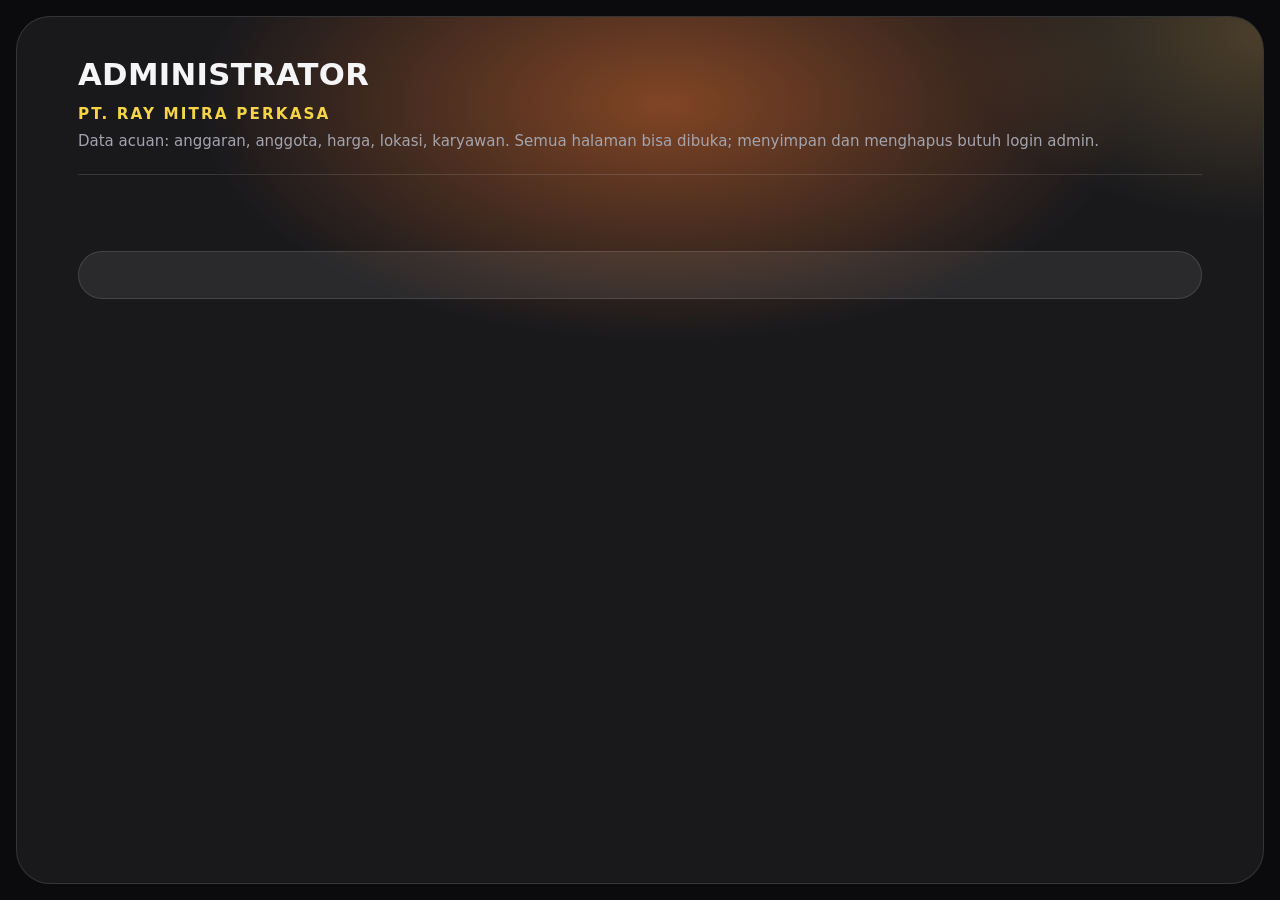
==== docs/administrator/index.html @ 04cb98fe "Administrator: tab SKU toko, pemetaan seragam ke SKU toko Mas Wahyu (v1.335) Co-Authored-By: Claude " ====
<!doctype html>
<html lang="id">
<head>
<meta charset="utf-8">
<meta name="viewport" content="width=device-width, initial-scale=1">
<meta name="color-scheme" content="light">
<title>Administrator - Sistem Administrasi Pengadaan</title>
<link rel="preconnect" href="https://fonts.googleapis.com">
<link rel="stylesheet" href="https://fonts.googleapis.com/css2?family=IBM+Plex+Sans:wght@400;500;600;700&display=swap">
<style>
  :root {
    --bg:#0b0b0d; --shell:#19191c; --panel:rgba(255,255,255,.075); --panel2:rgba(255,255,255,.12); --stroke:rgba(255,255,255,.12);
    --text:#f5f5f7; --muted:#a4a4ae; --accent:#f5d547; --ok:#b9f36f; --warn:#fbbf24; --bad:#ff8a80;
    --head:"Syne", "Segoe UI", system-ui, sans-serif;
  }
  * { box-sizing:border-box; }
  html { color-scheme:dark; }
  body { margin:0; background:var(--bg); color:var(--text); font:15px/1.5 system-ui, -apple-system, "Segoe UI", sans-serif; }
  h1, h2, h3 { font-family:var(--head); margin:0; letter-spacing:-.01em; }
  button, input, select { font:inherit; color:inherit; }
  .shell { position:relative; margin:16px; min-height:calc(100vh - 32px); background:var(--shell); border:1px solid var(--stroke); border-radius:34px; overflow:clip; }
  .shell::before { content:""; position:absolute; inset:0; pointer-events:none;
    background:radial-gradient(52% 38% at 52% 10%, rgba(255,122,47,.45), transparent 72%), radial-gradient(34% 30% at 100% 2%, rgba(255,196,96,.22), transparent 72%); }
  main { position:relative; z-index:1; max-width:1180px; margin:0 auto; padding:34px 28px 56px; }
  .kop h1 { font-size:clamp(1.3rem, 2.4vw, 2rem); letter-spacing:.01em; }
  .kop .perusahaan { font-family:var(--head); font-weight:700; font-size:.95rem; letter-spacing:.14em; color:var(--accent); margin:6px 0 4px; }
  .kop .sub { color:var(--muted); }
  /* sidebar menu: satu kelompok per bidang (Seragam, Peralatan, Chemical, Organisasi, Sistem) */
  .bagian { display:flex; gap:26px; overflow-x:auto; scrollbar-width:none; border-bottom:1px solid var(--stroke); margin:22px 0 12px; }
  .bagian button { flex:none; padding:10px 2px; margin-bottom:-1px; border:0; border-bottom:2px solid transparent; background:none; cursor:pointer; color:var(--muted); font-size:.92rem; font-weight:500; white-space:nowrap; }
  .bagian button:hover { color:var(--text); } .bagian button.on { color:#fff; font-weight:700; border-bottom-color:var(--accent); }
  .dalam .bagian { display:none; } .dalam .chips { margin-top:22px; }
  .bagian .tag { font-size:.64rem; font-weight:600; padding:1px 7px; border-radius:99px; background:rgba(255,255,255,.1); margin-left:6px; vertical-align:middle; }
  .chips { display:flex; gap:8px; flex-wrap:wrap; margin:0 0 14px; min-height:36px; align-items:center; }
  .chip { border:1px solid var(--stroke); background:rgba(255,255,255,.05); border-radius:99px; padding:7px 16px; cursor:pointer; font-size:.86rem; color:var(--muted); font-weight:600; }
  .chip:hover { background:var(--panel2); color:var(--text); } .chip.on { background:var(--panel2); color:var(--text); border-color:rgba(255,255,255,.35); }
  .chip .kunci { font-size:.7rem; opacity:.7; margin-left:4px; }
  .chips .segera { color:var(--muted); font-size:.86rem; }
  .kpis { display:grid; grid-template-columns:repeat(auto-fit, minmax(170px, 1fr)); gap:12px; margin:0 0 14px; }
  .kpi { background:var(--panel); border:1px solid var(--stroke); border-radius:20px; padding:14px 16px; }
  .kpi .l { color:var(--muted); font-size:.78rem; } .kpi .v { font-family:var(--head); font-size:1.3rem; margin-top:2px; }
  .card { background:var(--panel); border:1px solid var(--stroke); border-radius:24px; padding:18px 18px 14px; }
  .ket { color:var(--muted); font-size:.88rem; margin:0 0 14px; }
  .bar { display:flex; gap:10px; flex-wrap:wrap; align-items:center; margin-bottom:12px; }
  .bar input[type=search], .bar select { background:rgba(255,255,255,.06); border:1px solid var(--stroke); border-radius:14px; padding:9px 13px; min-width:0; }
  .bar input[type=search] { flex:1 1 220px; max-width:360px; }
  .bar select option { background:#202024; }
  .btn { border:1px solid var(--stroke); background:rgba(255,255,255,.07); border-radius:99px; padding:7px 15px; cursor:pointer; font-weight:600; font-size:.84rem; }
  .btn:hover { background:var(--panel2); } .btn:disabled { opacity:.55; cursor:wait; }
  .btn.cta { background:var(--accent); color:#0b0b0d; border-color:transparent; } .btn.cta:hover { filter:brightness(1.08); }
  .btn.bahaya { color:var(--bad); border-color:rgba(255,138,128,.4); }
  /* area tabel setinggi layar: batang gulir (mendatar dan tegak) selalu terlihat, judul kolom tetap di atas */
  .wrap { overflow:auto; max-height:max(360px, calc(100vh - 150px)); border-radius:14px; }
  table { width:100%; border-collapse:collapse; font-size:.84rem; }
  th { text-align:left; vertical-align:middle; color:#cfcfd6; font-weight:700; font-size:.78rem; letter-spacing:.02em; padding:11px 7px; border-bottom:0; position:sticky; top:0; background:#26262b; z-index:1; white-space:nowrap; }
  th:first-child, td:first-child { padding-left:12px; } th:last-child, td:last-child { padding-right:12px; }
  td { padding:8px 7px; border-bottom:1px solid rgba(255,255,255,.06); vertical-align:top; }
  tr:hover td { background:rgba(255,255,255,.03); }
  th.r, td.r { text-align:right; font-variant-numeric:tabular-nums; }
  td .sub { color:var(--muted); font-size:.76rem; }
  td.aksi { text-align:right; width:1%; white-space:nowrap; } td.aksi .btn { padding:4px 11px; font-size:.78rem; margin:0 0 0 4px; }
  tr.mati td { opacity:.5; }
  .badge { display:inline-block; padding:2px 10px; border-radius:99px; font-size:.72rem; font-weight:600; background:rgba(255,255,255,.1); color:var(--muted); }
  .badge.ok { background:rgba(185,243,111,.14); color:var(--ok); } .badge.warn { background:rgba(251,191,36,.16); color:var(--warn); } .badge.bad { background:rgba(255,138,128,.16); color:var(--bad); }
  .form { background:rgba(0,0,0,.25); border:1px solid var(--stroke); border-radius:20px; padding:16px; margin-bottom:14px; }
  .form h3 { font-size:1.05rem; margin-bottom:12px; }
  .fg { display:grid; grid-template-columns:repeat(auto-fill, minmax(210px, 1fr)); gap:12px 14px; }
  .fg label { font-size:.78rem; color:var(--muted); display:block; }
  .fg input:not([type=checkbox]), .fg select { display:block; width:100%; margin-top:4px; background:rgba(255,255,255,.07); border:1px solid var(--stroke); border-radius:12px; padding:9px 11px; }
  .fg input[readonly] { opacity:.6; } .fg select option { background:#202024; }
  .fg .cek { display:flex; align-items:center; gap:8px; padding-top:22px; color:var(--text); } .fg .cek input { width:auto; margin:0; }
  .fg .hint { color:var(--muted); font-size:.72rem; margin-top:3px; }
  .fa { display:flex; gap:10px; align-items:center; flex-wrap:wrap; margin-top:14px; }
  .pesan { font-size:.86rem; margin:8px 0; min-height:1.2em; } .pesan.ok { color:var(--ok); } .pesan.bad { color:var(--bad); }
  .bingkai { width:100%; height:80vh; min-height:520px; border:0; border-radius:14px; background:transparent; }
  .massal { display:flex; gap:10px; flex-wrap:wrap; align-items:center; background:rgba(245,213,71,.08); border:1px solid rgba(245,213,71,.3); border-radius:16px; padding:10px 14px; margin-bottom:12px; }
  .massal select { background:rgba(255,255,255,.07); border:1px solid var(--stroke); border-radius:12px; padding:7px 11px; min-width:0; } .massal select option { background:#202024; }
  .kosong { color:var(--muted); padding:26px 10px; text-align:center; }
  .kunci-info { text-align:center; padding:34px 16px; } .kunci-info p { color:var(--muted); max-width:460px; margin:6px auto 16px; }
  .log td.diff { max-width:520px; overflow-wrap:anywhere; font-size:.8rem; color:var(--muted); }
  @media (max-width:640px) { .shell { margin:0; border-radius:0; border:0; } main { padding:22px 14px 40px; } .card { padding:14px 12px; } }
</style>
<link rel="stylesheet" href="../aset/tema.css?v=1.291">
<link rel="stylesheet" href="../aset/hp.css?v=1.328">
<script src="../aset/hp.js?v=1.328" defer></script>
</head>
<body>
<div class="shell"><main>
  <header class="kop">
    <h1>ADMINISTRATOR</h1>
    <div class="perusahaan">PT. RAY MITRA PERKASA</div>
    <div class="sub">Data acuan: anggaran, anggota, harga, lokasi, karyawan. Semua halaman bisa dibuka; menyimpan dan menghapus butuh login admin.</div>
  </header>
  <nav class="bagian" id="bagian" aria-label="Bidang"></nav>
  <div class="chips" id="tabs"></div>
  <div class="kpis" id="kpis"></div>
  <div class="card">
    <p class="ket" id="ket"></p>
    <div id="isi"></div>
  </div>
</main></div>
<script src="../aset/nama-bagian.js"></script>
<script src="../aset/auth.js"></script>
<script src="../aset/filter.js"></script>
<script>
  const SUPABASE_URL = 'https://vqcusagijiavaoljfrib.supabase.co';
  const SUPABASE_ANON_KEY = 'eyJhbGciOiJIUzI1NiIsInR5cCI6IkpXVCJ9.eyJpc3MiOiJzdXBhYmFzZSIsInJlZiI6InZxY3VzYWdpamlhdmFvbGpmcmliIiwicm9sZSI6ImFub24iLCJpYXQiOjE3OTI0OTIzOTksImV4cCI6MjEwODA2ODM5OX0.VeslVR4UHv26LCMbkO7KP0k96r8lg7-NNLjY30iMyFk';
  const H = { apikey: SUPABASE_ANON_KEY, Authorization: `Bearer ${SUPABASE_ANON_KEY}` };
  const $ = id => document.getElementById(id);
  const esc = s => String(s ?? '').replace(/[&<>"']/g, c => ({ '&': '&amp;', '<': '&lt;', '>': '&gt;', '"': '&quot;', "'": '&#39;' }[c]));
  const num = n => (Number(n) || 0).toLocaleString('id-ID');
  const rp = n => 'Rp' + Math.round(Number(n) || 0).toLocaleString('id-ID');
  const rpR = n => { const v = Math.abs(Number(n) || 0); return v >= 1e9 ? 'Rp' + (v / 1e9).toFixed(2).replace('.', ',') + ' M' : v >= 1e6 ? 'Rp' + (v / 1e6).toFixed(1).replace('.', ',') + ' jt' : rp(v); };
  const waktu = d => d ? new Date(d).toLocaleString('id-ID', { day: 'numeric', month: 'short', year: 'numeric', hour: '2-digit', minute: '2-digit' }) : '';
  const uniq = (a, f) => [...new Set(a.map(f).filter(x => x != null && x !== ''))].sort((x, y) => String(x).localeCompare(String(y), 'id', { numeric: true }));

  async function rpc(fn, body) {
    const r = await fetch(`${SUPABASE_URL}/rest/v1/rpc/${fn}`, { method: 'POST', headers: { ...H, 'Content-Type': 'application/json' }, body: JSON.stringify(body || {}) });
    const j = await r.json().catch(() => ({}));
    if (!r.ok) { const e = new Error(j.message || 'HTTP ' + r.status); e.login = /login admin diperlukan/.test(j.message || ''); throw e; }
    return j;
  }
  // menulis/membaca data tertutup: belum login -> tampilkan layar masuk dulu (server tetap memeriksa admin)
  async function tulis(fn, body) { await Masuk.wajib(); return rpc(fn, { kode: 'sesi', ...body }); }

  const GALAT_LOGIN = 'Sesi login berakhir atau akun tidak punya akses admin. Masuk lagi.';
  const TBL = { acuan_rekap: 'Anggaran seragam', harga_seragam: 'Harga seragam', sku_toko: 'SKU toko',peralatan_lokasi: 'Lokasi peralatan', peralatan_item: 'Peralatan', ukuran_pekerja: 'Karyawan', cabang: 'Cabang', pic_lapangan: 'PIC lapangan', lokasi_penugasan: 'Penugasan lokasi' };
  const intOrNull = v => v === '' || v == null ? null : Math.round(Number(v));
  const numOrNull = v => v === '' || v == null ? null : Number(v);

  // ---------------- definisi tab ----------------
  // muat: ambil data; kolom: [judul, fungsi sel, 'r' bila rata kanan]; form(r): daftar isian (r kosong = tambah); simpan/hapus: panggil server
  let ACUAN = [], CAB = [], PICS = [], HARGA_ADM = [];
  const opsiCab = (aktifSaja = true) => CAB.filter(c => !aktifSaja || c.aktif).map(c => [c.id, c.nama]);
  const opsiPic = cab => PICS.filter(p => p.aktif && String(p.cabang_id) === String(cab)).map(p => [p.id, p.nama]);
  const TABS = {
    acuan: {
      grup: 'Seragam', nama: 'Anggaran & anggota', ket: 'RAB seragam, jumlah anggota, bagian kerja, dan masa kontrak per lokasi (dipakai di halaman Seragam). Nama lokasi harus sama dengan pilihan lokasi di Google Form supaya pengisian ukuran terhitung.',
      muat: () => rpc('admin_daftar_acuan'), cari: r => [r.client, r.lokasi_form, r.bagian_kerja].join(' '), id: r => r.id, lokasiDari: r => r.lokasi_form,
      kolom: [['Client / lokasi', r => `<b>${esc(r.client)}</b>${r.client !== r.lokasi_form ? `<div class="sub">${esc(r.lokasi_form)}</div>` : ''}`], ['Bagian kerja', r => esc(r.bagian_kerja)], ['Anggota', r => num(r.jumlah_anggota), 'r'],
        ['Anggaran', r => rp(r.anggaran), 'r'], ['Kontrak', r => r.masa_kontrak + ' bln', 'r'], ['Per orang/bln', r => rp(r.anggaran_per_orang), 'r'], ['Karyawan', r => num(r.karyawan), 'r'], ['Permintaan', r => num(r.riwayat), 'r']],
      kpi: d => [['Baris anggaran', num(d.length)], ['Lokasi', num(uniq(d, r => r.lokasi_form).length)], ['Total anggota', num(d.reduce((a, r) => a + r.jumlah_anggota, 0))], ['Total anggaran', rpR(d.reduce((a, r) => a + Number(r.anggaran), 0))]],
      form: r => [
        { k: 'client', l: 'Client', v: r?.client, hint: 'Kosong = sama dengan lokasi' },
        { k: 'lokasi', l: 'Lokasi (sama dengan Google Form)', v: r?.lokasi_form, ro: !!r, req: !r },
        { k: 'bagian', l: 'Bagian kerja', v: r?.bagian_kerja, ro: !!r, req: !r, list: uniq(ACUAN, x => x.bagian_kerja) },
        { k: 'anggota', l: 'Jumlah anggota', t: 'number', v: r?.jumlah_anggota, req: true, min: 0 },
        { k: 'anggaran', l: 'Anggaran total (Rp)', t: 'number', v: r?.anggaran, req: true, min: 0 },
        { k: 'masa', l: 'Masa kontrak (bulan)', t: 'number', v: r?.masa_kontrak ?? 12, req: true, min: 1 },
        { k: 'per', l: 'Anggaran per orang/bulan', t: 'number', v: r ? Number(r.anggaran_per_orang) : '', hint: 'Kosong = dihitung otomatis' }],
      simpan: (v, r) => tulis('admin_simpan_acuan', { p_id: r?.id ?? null, p_client: v.client, p_lokasi: v.lokasi, p_bagian: v.bagian, p_anggota: intOrNull(v.anggota), p_anggaran: intOrNull(v.anggaran), p_masa: intOrNull(v.masa), p_per_orang: numOrNull(v.per) }),
      hapus: r => tulis('admin_hapus_acuan', { p_id: r.id }), namaBaris: r => `${r.client} - ${r.bagian_kerja}`
    },
    laporan: {
      grup: 'Seragam', nama: 'Laporan harian', frame: '../seragam/#laporan',
      ket: 'Laporan harian kegiatan, kendala, dan rencana, lengkap dengan rekap aktivitas hari itu. Menyimpan catatan butuh login admin.'
    },
    harga: {
      grup: 'Seragam', nama: 'Jenis & harga seragam', ket: 'Daftar seragam dan harga beli/jual. Harga yang diubah berlaku untuk permintaan baru; permintaan lama tetap memakai harga saat dibuat.',
      muat: () => rpc('admin_daftar_harga_seragam'), cari: r => [r.kategori, r.nama].join(' '), id: r => r.no,
      kolom: [['No', r => r.no, 'r'], ['Kategori', r => esc(r.kategori)], ['Nama', r => `<b>${esc(r.nama)}</b>`], ['Terdiri dari', r => esc(({ 'baju+celana': 'Baju + celana', baju: 'Baju', celana: 'Celana', sepatu: 'Sepatu', aksesoris: 'Aksesoris' })[r.komponen] || r.komponen)], ['Harga beli', r => rp(r.harga_beli), 'r'], ['Harga jual', r => rp(r.harga_jual), 'r'], ['Selisih', r => rp(r.harga_jual - r.harga_beli), 'r'], ['Dipakai', r => num(r.dipakai), 'r']],
      kpi: d => [['Jenis seragam', num(d.length)], ['Kategori', num(uniq(d, r => r.kategori).length)], ['Rata-rata selisih', rp(d.length ? d.reduce((a, r) => a + (r.harga_jual - r.harga_beli), 0) / d.length : 0)]],
      form: r => [
        { k: 'kategori', l: 'Kategori', v: r?.kategori, req: true, list: uniq(DATA.harga || [], x => x.kategori) },
        { k: 'nama', l: 'Nama seragam', v: r?.nama, req: true },
        { k: 'komponen', l: 'Terdiri dari', v: r?.komponen || 'baju+celana', req: true, sel: [['baju+celana', 'Baju + celana (setelan)'], ['baju', 'Baju saja'], ['celana', 'Celana saja'], ['sepatu', 'Sepatu'], ['aksesoris', 'Aksesoris']], hint: 'Menentukan ukuran yang diminta dan cara barang dipecah di rekap, PO, dan kekurangan vendor' },
        { k: 'beli', l: 'Harga beli (Rp)', t: 'number', v: r?.harga_beli, req: true, min: 0 },
        { k: 'jual', l: 'Harga jual (Rp)', t: 'number', v: r?.harga_jual, req: true, min: 0 }],
      simpan: (v, r) => tulis('admin_simpan_harga_seragam', { p_no: r?.no ?? null, p_kategori: v.kategori, p_nama: v.nama, p_beli: intOrNull(v.beli), p_jual: intOrNull(v.jual), p_komponen: v.komponen }),
      hapus: r => tulis('admin_hapus_harga_seragam', { p_no: r.no }), namaBaris: r => r.nama
    },
    skutoko: {
      grup: 'Seragam', nama: 'SKU toko', login: true,
      ket: 'Pasangkan tiap seragam dengan kode SKU di toko Mas Wahyu. Kiriman barang datang dan tagihan ke toko memakai SKU ini, bukan nama barang. Satu baris "semua ukuran" sudah cukup; tambah baris khusus hanya bila stok toko dicatat per ukuran (mis. baju XL). Seragam yang belum dipetakan tidak ikut terkirim.',
      pra: async () => { HARGA_ADM = await rpc('admin_daftar_harga_seragam'); },
      muat: () => rpc('admin_daftar_sku_toko', { kode: 'sesi' }), cari: r => [r.kategori, r.nama, r.sku, r.ukuran].join(' '), id: r => r.id ?? 'n' + r.item_no,
      statusOpsi: [['semua', 'Semua baris'], ['sudah', 'Sudah dipetakan', r => r.sku], ['belum', 'Belum dipetakan', r => !r.sku], ['khusus', 'Khusus ukuran', r => r.sku && r.jenis_ukuran !== '*']],
      kolom: [['Seragam', r => `<b>${esc(r.nama)}</b><div class="sub">${esc(r.kategori)}</div>`],
        ['Berlaku untuk', r => r.jenis_ukuran === '*' ? 'Semua ukuran' : ({ baju: 'Baju', celana: 'Celana', sepatu: 'Sepatu', '-': 'Tanpa ukuran' })[r.jenis_ukuran] + (r.ukuran === '*' ? ', semua ukuran' : ' ' + esc(r.ukuran))],
        ['SKU toko', r => r.sku ? `<b>${esc(r.sku)}</b>` : '<span class="badge warn">belum dipetakan</span>']],
      kpi: d => [['Seragam', num(uniq(d, r => r.item_no).length)], ['Sudah dipetakan', num(uniq(d.filter(r => r.sku), r => r.item_no).length)], ['Belum dipetakan', num(d.filter(r => !r.sku).length)], ['Baris khusus ukuran', num(d.filter(r => r.sku && r.jenis_ukuran !== '*').length)]],
      labelUbah: r => r.sku ? 'Ubah' : 'Petakan', bisaHapus: r => !!r.id,
      form: r => [
        { k: 'seragam', l: 'Seragam', v: r?.item_no, req: true, sel: HARGA_ADM.map(h => [h.no, h.nama]) },
        { k: 'jenis', l: 'Berlaku untuk jenis ukuran', v: r?.jenis_ukuran || '*', req: true, sel: [['*', 'Semua ukuran'], ['baju', 'Baju'], ['celana', 'Celana'], ['sepatu', 'Sepatu'], ['-', 'Tanpa ukuran']], hint: 'Pilih Semua ukuran untuk pemetaan umum' },
        { k: 'ukuran', l: 'Ukuran (khusus)', v: !r || r.ukuran === '*' ? '' : r.ukuran, hint: 'Kosongkan bila berlaku untuk semua ukuran di jenis itu. Isi mis. XL atau 42 untuk SKU khusus satu ukuran' },
        { k: 'sku', l: 'SKU di toko Mas Wahyu', v: r?.sku, req: true }],
      simpan: (v, r) => tulis('admin_simpan_sku_toko', { p_id: r?.id ?? null, p_item: intOrNull(v.seragam), p_jenis: v.jenis, p_ukuran: v.ukuran, p_sku: v.sku }),
      hapus: r => tulis('admin_hapus_sku_toko', { p_id: r.id }), namaBaris: r => r.nama + (r.jenis_ukuran === '*' ? '' : ' (' + r.jenis_ukuran + (r.ukuran === '*' ? '' : ' ' + r.ukuran) + ')')
    },
    lokasi: {
      grup: 'Peralatan', nama: 'Lokasi & RAB', ket: 'Lokasi untuk modul Peralatan: RAB, jumlah anggota, lama kontrak, dan pemetaan ke anggaran seragam. Lokasi yang sudah punya permintaan hanya bisa dinonaktifkan.',
      muat: () => rpc('peralatan_kelola_lokasi'), cari: r => [r.nama, r.bagian].join(' '), id: r => r.id, mati: r => !r.aktif, lokasiDari: r => r.nama,
      statusOpsi: [['semua', 'Semua status'], ['aktif', 'Aktif', r => r.aktif], ['nonaktif', 'Nonaktif', r => !r.aktif], ['tanpa', 'Belum dipetakan ke anggaran seragam', r => !r.seragam_lokasi_form], ['baru', 'Ditambahkan lewat web', r => !r.dari_sumber]],
      kolom: [['Lokasi', r => `<b>${esc(r.nama)}</b><div class="sub">${esc(r.bagian || '')}${r.dari_sumber ? '' : ' · ditambah lewat web'}</div>`], ['Anggota', r => num(r.anggota), 'r'], ['Kontrak', r => (r.kontrak_bulan || '-') + ' bln' + (r.kontrak_mulai ? `<div class="sub">sejak ${esc(r.kontrak_mulai)}</div>` : ''), 'r'], ['RAB', r => rp(r.rab), 'r'],
        ['Anggaran seragam', r => r.seragam_lokasi_form ? esc(r.seragam_lokasi_form) : '<span class="sub">belum dipetakan</span>'], ['Permintaan', r => num(r.jumlah_permintaan), 'r'], ['Status', r => r.aktif ? '<span class="badge ok">Aktif</span>' : '<span class="badge">Nonaktif</span>']],
      kpi: d => [['Lokasi', num(d.length)], ['Aktif', num(d.filter(r => r.aktif).length)], ['Total RAB', rpR(d.reduce((a, r) => a + Number(r.rab || 0), 0))], ['Belum dipetakan', num(d.filter(r => !r.seragam_lokasi_form).length)]],
      form: r => [
        { k: 'nama', l: 'Nama lokasi', v: r?.nama, req: true }, { k: 'bagian', l: 'Bagian kerja', v: r?.bagian || 'KEAMANAN' },
        { k: 'anggota', l: 'Jumlah anggota', t: 'number', v: r?.anggota, min: 0 }, { k: 'kontrak', l: 'Lama kontrak (bulan)', t: 'number', v: r?.kontrak_bulan ?? 12, min: 1 },
        { k: 'per', l: 'Anggaran per orang/bulan (Rp)', t: 'number', v: r ? Number(r.anggaran_per_orang) || '' : '', hint: 'RAB = per orang × anggota × bulan' },
        { k: 'rab', l: 'RAB peralatan (Rp)', t: 'number', v: r ? Number(r.rab) : '', req: true, min: 0 },
        { k: 'seragam', l: 'Anggaran seragam yang dipakai', sel: [['', '(belum dipetakan)'], ...uniq(ACUAN, x => x.lokasi_form).map(x => [x, x])], v: r?.seragam_lokasi_form || '' },
        { k: 'mulai', l: 'Awal masa kontrak saat ini', t: 'date', v: r?.kontrak_mulai || '', hint: 'Permintaan sebelum tanggal ini dianggap kontrak lama di riwayat' },
        ...(r ? [{ k: 'aktif', l: 'Lokasi aktif', cek: true, v: r.aktif }] : [])],
      hitung: v => { const a = Number(v.per) * Number(v.anggota) * Number(v.kontrak); return a > 0 ? { rab: Math.round(a) } : null; },
      simpan: async (v, r) => {
        const id = await tulis('peralatan_simpan_lokasi', { p_id: r?.id ?? null, p_nama: v.nama, p_bagian: v.bagian, p_anggota: intOrNull(v.anggota), p_kontrak: intOrNull(v.kontrak), p_per_orang: numOrNull(v.per), p_rab: numOrNull(v.rab), p_seragam: v.seragam || '', p_aktif: r ? !!v.aktif : true });
        if ((v.mulai || '') !== (r?.kontrak_mulai || '')) await tulis('peralatan_atur_kontrak', { p_lokasi: id, p_mulai: v.mulai || null });
      },
      hapus: r => tulis('admin_hapus_lokasi_peralatan', { p_id: r.id }), namaBaris: r => r.nama
    },
    item: {
      grup: 'Peralatan', nama: 'Peralatan & harga', ket: 'Daftar peralatan dengan harga beli dan jual. Yang sudah dipakai di permintaan hanya bisa dinonaktifkan. Menyimpan menghapus tanda "perlu ditinjau".',
      muat: () => rpc('peralatan_kelola_item'), cari: r => r.nama, id: r => r.id, mati: r => !r.aktif,
      statusOpsi: [['semua', 'Semua status'], ['aktif', 'Aktif', r => r.aktif], ['nonaktif', 'Nonaktif', r => !r.aktif], ['tinjau', 'Perlu ditinjau', r => r.perlu_ditinjau]],
      kolom: [['Peralatan', r => `<b>${esc(r.nama)}</b>${r.perlu_ditinjau ? ' <span class="badge warn">perlu ditinjau</span>' : ''}`], ['Harga beli', r => rp(r.harga_beli), 'r'], ['Harga jual', r => rp(r.harga_jual), 'r'], ['Selisih', r => rp(r.harga_jual - r.harga_beli), 'r'],
        ['Dipakai', r => num(r.dipakai), 'r'], ['Status', r => r.aktif ? '<span class="badge ok">Aktif</span>' : '<span class="badge">Nonaktif</span>']],
      kpi: d => [['Peralatan', num(d.length)], ['Aktif', num(d.filter(r => r.aktif).length)], ['Perlu ditinjau', num(d.filter(r => r.perlu_ditinjau).length)]],
      form: r => [{ k: 'nama', l: 'Nama peralatan', v: r?.nama, req: true }, { k: 'beli', l: 'Harga beli (Rp)', t: 'number', v: r ? Number(r.harga_beli) : '', req: true, min: 0 }, { k: 'jual', l: 'Harga jual (Rp)', t: 'number', v: r ? Number(r.harga_jual) : '', req: true, min: 0 },
        ...(r ? [{ k: 'aktif', l: 'Peralatan aktif', cek: true, v: r.aktif }] : [])],
      simpan: (v, r) => tulis('peralatan_simpan_item', { p_id: r?.id ?? null, p_nama: v.nama, p_beli: numOrNull(v.beli), p_jual: numOrNull(v.jual), p_aktif: r ? !!v.aktif : true }),
      hapus: r => tulis('admin_hapus_item_peralatan', { p_id: r.id }), namaBaris: r => r.nama
    },
    penugasan: {
      grup: 'Organisasi', nama: 'Lokasi & PIC', login: true, tanpaTambah: true, massal: true,
      ket: 'Cabang dan PIC lapangan untuk setiap lokasi (Seragam dan Peralatan). Ubah satu lokasi dengan tombol Ubah, atau cari/saring lalu terapkan ke semua lokasi yang tampil sekaligus (penugasan massal).',
      pra: async () => { [CAB, PICS] = await Promise.all([rpc('admin_daftar_cabang'), rpc('admin_daftar_pic', { kode: 'sesi' })]); },
      muat: () => rpc('admin_daftar_penugasan', { kode: 'sesi' }), cari: r => [r.lokasi, r.cabang, r.pic].join(' '), id: r => r.lokasi, lokasiDari: r => r.lokasi,
      statusOpsi: [['semua', 'Semua status'], ['tanpa', 'Belum ada PIC', r => !r.pic], ['ada', 'Sudah ada PIC', r => !!r.pic]],
      saring: [['cabang', 'Semua cabang', r => r.cabang], ['pic', 'Semua PIC', r => r.pic]],
      kolom: [['Lokasi', r => `<b>${esc(r.lokasi)}</b><div class="sub">${esc({ seragam: 'Seragam', peralatan: 'Peralatan', keduanya: 'Seragam & Peralatan' }[r.sumber] || r.sumber)} · ${num(r.anggota)} anggota</div>`],
        ['Cabang', r => r.cabang ? `<span class="badge">${esc(r.cabang)}</span>` : '<span class="sub">belum ada</span>'], ['PIC lapangan', r => r.pic ? esc(r.pic) : '<span class="sub">belum ada</span>'], ['Diperbarui', r => r.diperbarui ? waktu(r.diperbarui) : '']],
      kpi: d => { const per = {}; d.forEach(r => { per[r.cabang || '(belum ada cabang)'] = (per[r.cabang || '(belum ada cabang)'] || 0) + 1; });
        return [['Lokasi', num(d.length)], ['Belum ada PIC', num(d.filter(r => !r.pic).length)], ...Object.entries(per).sort((a, b) => b[1] - a[1]).slice(0, 3).map(([k, v]) => [k, num(v) + ' lokasi'])]; },
      form: r => [
        { k: 'lokasi', l: 'Lokasi', v: r?.lokasi, ro: true },
        { k: 'cabang', l: 'Cabang', v: r?.cabang_id || '', sel: [['', '(belum ada cabang)'], ...opsiCab()] },
        { k: 'pic', l: 'PIC lapangan', v: r?.pic_id || '', sel: [['', '(belum ada PIC)'], ...opsiPic(r?.cabang_id)], hint: 'Pilihan PIC mengikuti cabang yang dipilih' }],
      simpan: (v, r) => tulis('admin_simpan_penugasan', { p_lokasi: [r.lokasi], p_cabang: intOrNull(v.cabang), p_pic: intOrNull(v.pic) }), namaBaris: r => r.lokasi
    },
    pic: {
      grup: 'Organisasi', nama: 'PIC lapangan', login: true,
      ket: 'Daftar PIC lapangan per cabang. PIC yang masih memegang lokasi tidak bisa dihapus; nonaktifkan saja, atau pindahkan lokasinya dulu di tab Lokasi & PIC.',
      pra: async () => { CAB = await rpc('admin_daftar_cabang'); },
      muat: () => rpc('admin_daftar_pic', { kode: 'sesi' }), cari: r => [r.nama, r.cabang, r.telepon].join(' '), id: r => r.id, mati: r => !r.aktif,
      statusOpsi: [['semua', 'Semua status'], ['aktif', 'Aktif', r => r.aktif], ['nonaktif', 'Nonaktif', r => !r.aktif]],
      saring: [['cabang', 'Semua cabang', r => r.cabang]],
      kolom: [['PIC', r => `<b>${esc(r.nama)}</b>${r.catatan ? `<div class="sub">${esc(r.catatan)}</div>` : ''}`], ['Cabang', r => `<span class="badge">${esc(r.cabang)}</span>`], ['Telepon', r => esc(r.telepon || '-')], ['Lokasi dipegang', r => num(r.jumlah_lokasi), 'r'], ['Status', r => r.aktif ? '<span class="badge ok">Aktif</span>' : '<span class="badge">Nonaktif</span>']],
      kpi: d => [['PIC', num(d.length)], ['Aktif', num(d.filter(r => r.aktif).length)], ['Lokasi terbagi', num(d.reduce((a, r) => a + r.jumlah_lokasi, 0))]],
      form: r => [
        { k: 'nama', l: 'Nama PIC', v: r?.nama, req: true },
        { k: 'cabang', l: 'Cabang', v: r?.cabang_id || '', req: true, sel: opsiCab() },
        { k: 'telepon', l: 'Telepon', v: r?.telepon },
        { k: 'catatan', l: 'Catatan', v: r?.catatan },
        ...(r ? [{ k: 'aktif', l: 'PIC aktif', cek: true, v: r.aktif }] : [])],
      simpan: (v, r) => tulis('admin_simpan_pic', { p_id: r?.id ?? null, p_nama: v.nama, p_cabang: intOrNull(v.cabang), p_telepon: v.telepon, p_aktif: r ? !!v.aktif : true, p_catatan: v.catatan }),
      hapus: r => tulis('admin_hapus_pic', { p_id: r.id }), namaBaris: r => r.nama
    },
    vendor: {
      grup: 'Organisasi', nama: 'Vendor', login: true,
      ket: 'Vendor pemasok seragam dan sepatu. Nomor WhatsApp dipakai untuk menagih kepastian kirim dan mengingatkan deadline dari halaman Seragam › Rekap Permintaan & Inventaris › Kekurangan vendor.',
      muat: () => rpc('admin_daftar_vendor', { kode: 'sesi' }), cari: r => [r.nama, r.telepon].join(' '), id: r => r.id, mati: r => !r.aktif,
      statusOpsi: [['semua', 'Semua status'], ['aktif', 'Aktif', r => r.aktif], ['nonaktif', 'Nonaktif', r => !r.aktif]],
      kolom: [['Vendor', r => `<b>${esc(r.nama)}</b>${r.catatan ? `<div class="sub">${esc(r.catatan)}</div>` : ''}`], ['WhatsApp', r => esc(r.telepon || '-')], ['Penagihan', r => num(r.jumlah_tagih), 'r'], ['Status', r => r.aktif ? '<span class="badge ok">Aktif</span>' : '<span class="badge">Nonaktif</span>']],
      kpi: d => [['Vendor', num(d.length)], ['Aktif', num(d.filter(r => r.aktif).length)], ['Nomor WA terisi', num(d.filter(r => r.telepon).length)]],
      form: r => [
        { k: 'nama', l: 'Nama vendor', v: r?.nama, req: true },
        { k: 'telepon', l: 'Nomor WhatsApp', v: r?.telepon, hint: 'Contoh: 0812-3456-7890 atau +62 812 3456 7890' },
        { k: 'catatan', l: 'Catatan', v: r?.catatan },
        ...(r ? [{ k: 'aktif', l: 'Vendor aktif', cek: true, v: r.aktif }] : [])],
      simpan: (v, r) => tulis('admin_simpan_vendor', { p_id: r?.id ?? null, p_nama: v.nama, p_telepon: v.telepon, p_aktif: r ? !!v.aktif : true, p_catatan: v.catatan }),
      hapus: r => tulis('admin_hapus_vendor', { p_id: r.id }), namaBaris: r => r.nama
    },
    cabang: {
      grup: 'Organisasi', nama: 'Cabang',
      ket: 'Area kerja: kantor utama, cabang, dan sub-area (mis. Semarang Barat/Timur/Selatan/Kota di bawah Semarang). Area yang masih punya PIC atau lokasi tidak bisa dihapus; nonaktifkan saja.',
      pra: async () => { CAB = await rpc('admin_daftar_cabang'); },
      muat: () => rpc('admin_daftar_cabang'), cari: r => [r.nama, r.kota].join(' '), id: r => r.id, mati: r => !r.aktif,
      kolom: [['Area', r => `${r.induk ? '<span class="sub">&nbsp;&nbsp;↳</span> ' : ''}<b>${esc(r.nama)}</b>${r.induk ? `<div class="sub">sub-area ${esc(r.induk)}</div>` : ''}`], ['Jenis', r => r.jenis === 'pusat' ? '<span class="badge ok">Kantor pusat</span>' : '<span class="badge">Cabang</span>'], ['Kota', r => esc(r.kota || '-')], ['PIC aktif', r => num(r.jumlah_pic), 'r'], ['Lokasi', r => num(r.jumlah_lokasi), 'r'], ['Status', r => r.aktif ? '<span class="badge ok">Aktif</span>' : '<span class="badge">Nonaktif</span>']],
      kpi: d => [['Cabang', num(d.length)], ['PIC aktif', num(d.reduce((a, r) => a + r.jumlah_pic, 0))], ['Lokasi terbagi', num(d.reduce((a, r) => a + r.jumlah_lokasi, 0))]],
      form: r => [
        { k: 'nama', l: 'Nama cabang', v: r?.nama, req: true },
        { k: 'jenis', l: 'Jenis', v: r?.jenis || 'cabang', req: true, sel: [['cabang', 'Cabang'], ['pusat', 'Kantor pusat']] },
        { k: 'kota', l: 'Kota', v: r?.kota },
        { k: 'induk', l: 'Sub-area dari', v: r?.induk_id || '', sel: [['', '(area utama)'], ...CAB.filter(c => !c.induk_id && (!r || c.id !== r.id)).map(c => [c.id, c.nama])], hint: 'Kosongkan untuk area utama; pilih area utama bila ini sub-area' },
        ...(r ? [{ k: 'aktif', l: 'Cabang aktif', cek: true, v: r.aktif }] : [])],
      simpan: (v, r) => tulis('admin_simpan_cabang', { p_id: r?.id ?? null, p_nama: v.nama, p_jenis: v.jenis, p_kota: v.kota, p_aktif: r ? !!v.aktif : true, p_induk: intOrNull(v.induk) }),
      hapus: r => tulis('admin_hapus_cabang', { p_id: r.id }), namaBaris: r => r.nama
    },
    karyawan: {
      grup: 'Seragam', nama: 'Karyawan', login: true, ket: 'Data karyawan dan ukuran seragam. Karyawan yang keluar ditandai "Keluar" (tidak dihapus, riwayat tetap) dan tidak dihitung di pengisian. Setiap perubahan ukuran tercatat di Riwayat.',
      muat: () => rpc('admin_daftar_karyawan', { kode: 'sesi' }), cari: r => [r.nama, r.lokasi, r.bagian_kerja].join(' '), id: r => r.id, mati: r => !r.aktif, lokasiDari: r => r.lokasi,
      saring: [['lokasi', 'Semua lokasi', r => r.lokasi]],
      statusOpsi: [['aktif', 'Karyawan aktif', r => r.aktif], ['keluar', 'Sudah keluar', r => !r.aktif], ['semua', 'Semua status']],
      kolom: [['Nama', r => `<b>${esc(r.nama)}</b>`], ['Lokasi', r => esc(r.lokasi)], ['Bagian', r => esc(r.bagian_kerja)], ['Baju', r => esc(r.ukuran_baju || '-')], ['Celana', r => esc(r.ukuran_celana || '-')], ['Sepatu', r => esc(r.ukuran_sepatu || '-')],
        ['Status', r => r.aktif ? '<span class="badge ok">Aktif</span>' : `<span class="badge bad">Keluar${r.keluar_pada ? ' ' + esc(r.keluar_pada) : ''}</span>`]],
      kpi: d => [['Karyawan aktif', num(d.filter(r => r.aktif).length)], ['Sudah keluar', num(d.filter(r => !r.aktif).length)], ['Lokasi', num(uniq(d, r => r.lokasi).length)]],
      form: r => [
        { k: 'lokasi', l: 'Lokasi', v: r?.lokasi, req: true, sel: uniq(ACUAN, x => x.lokasi_form).map(x => [x, x]) },
        { k: 'bagian', l: 'Bagian kerja', v: r?.bagian_kerja, req: true, sel: [] },
        { k: 'nama', l: 'Nama karyawan', v: r?.nama, req: true },
        { k: 'baju', l: 'Ukuran baju', v: r?.ukuran_baju, list: uniq(DATA.karyawan || [], x => x.ukuran_baju) },
        { k: 'celana', l: 'Ukuran celana', v: r?.ukuran_celana, list: uniq(DATA.karyawan || [], x => x.ukuran_celana) },
        { k: 'sepatu', l: 'Ukuran sepatu', v: r?.ukuran_sepatu, list: uniq(DATA.karyawan || [], x => x.ukuran_sepatu) }],
      simpan: (v, r) => tulis('admin_simpan_karyawan', { p_id: r?.id ?? null, p_lokasi: v.lokasi, p_bagian: v.bagian, p_nama: v.nama, p_baju: v.baju, p_celana: v.celana, p_sepatu: v.sepatu }),
      hapus: r => tulis('admin_hapus_karyawan', { p_id: r.id }), namaBaris: r => r.nama,
      aksiLain: r => [r.aktif ? ['keluar', 'Keluar'] : ['aktif', 'Aktifkan'], ['riwayat', 'Riwayat']]
    },
    log: {
      grup: 'Sistem', nama: 'Log perubahan', login: true, ket: 'Siapa mengubah apa dan kapan (nilai lama dan baru). Hanya dibaca; tidak bisa diubah.',
      muat: () => rpc('admin_log', { kode: 'sesi', p_batas: 500 }), cari: r => [r.pengguna, TBL[r.tabel], r.aksi, ringkasLog(r)].join(' '), id: r => r.id, log: true,
      saring: [['tabel', 'Semua data', r => r.tabel]],
      kolom: [['Waktu', r => waktu(r.waktu)], ['Oleh', r => esc(r.pengguna)], ['Data', r => esc(TBL[r.tabel] || r.tabel)], ['Aksi', r => `<span class="badge ${r.aksi === 'delete' ? 'bad' : r.aksi === 'insert' ? 'ok' : 'warn'}">${r.aksi === 'delete' ? 'Hapus' : r.aksi === 'insert' ? 'Tambah' : 'Ubah'}</span>`], ['Isi', r => ringkasLog(r), 'diff']],
      kpi: d => [['Entri dimuat', num(d.length)], ['Oleh admin', num(d.filter(r => !/^sistem/.test(r.pengguna)).length)], ['Dari sistem (Form/sheet)', num(d.filter(r => /^sistem/.test(r.pengguna)).length)]]
    },
    pengguna: {
      grup: 'Sistem', nama: 'Pengguna', login: true, ket: 'Akun yang boleh mengubah data. Menambah akun baru dilakukan lewat Supabase (Authentication → Users) lalu didaftarkan sebagai admin; hubungi pengembang.',
      muat: () => rpc('admin_daftar_pengguna', { kode: 'sesi' }), cari: r => r.email, id: r => r.email,
      kolom: [['Email', r => `<b>${esc(r.email)}</b>`], ['Peran', r => esc(r.peran)], ['Status', r => r.aktif ? '<span class="badge ok">Aktif</span>' : '<span class="badge">Nonaktif</span>'], ['Dibuat', r => waktu(r.dibuat)]],
      kpi: d => [['Pengguna', num(d.length)], ['Aktif', num(d.filter(r => r.aktif).length)]]
    }
  };
  const ABAIKAN = new Set(['diperbarui', 'kunci', 'sumber_tab', 'waktu', 'token_yasir', 'token_ferry']);
  const fmtV = v => v == null || v === '' ? '(kosong)' : typeof v === 'object' ? JSON.stringify(v) : String(v);
  function ringkasLog(l) {
    const s = l.sesudah || {}, b = l.sebelum || {};
    if (l.aksi === 'update') {
      const ch = Object.keys(s).filter(k => !ABAIKAN.has(k) && JSON.stringify(s[k]) !== JSON.stringify(b[k])).map(k => `${k}: ${fmtV(b[k])} → ${fmtV(s[k])}`);
      return [s.nama || s.client || '', ch.join('; ')].filter(Boolean).join(' · ') || '(tidak ada perubahan isi)';
    }
    const x = l.aksi === 'insert' ? s : b;
    return [x.nama, x.client, x.lokasi_form || x.lokasi, x.bagian_kerja || x.bagian, x.sku && 'SKU ' + x.sku].filter(Boolean).join(' · ');
  }

  // ---------------- keadaan & tampilan ----------------
  const DATA = {}; let tab = TABS[location.hash.slice(1)] ? location.hash.slice(1) : 'acuan', q = '', saring = {}, batas = 100, edit = undefined, pesan = null, bagianPilih = null;
  const cfg = () => TABS[tab];
  const perluLogin = () => cfg().login && !Masuk.masuk();

  function gambarTab() {
    // baris atas = bidang (bergaris bawah, seperti tab modul); baris kedua = menu pada bidang yang dipilih
    // urutan tetap; bidang tanpa halaman (Chemical) tampil sebagai "Segera"
    const URUT = ['Seragam', 'Peralatan', 'Chemical', 'Organisasi', 'Sistem'], ada = Object.values(TABS).map(t => t.grup);
    const grup = [...URUT, ...new Set(ada.filter(g => !URUT.includes(g)))], aktif = TABS[tab].grup;
    $('bagian').innerHTML = grup.map(g => `<button class="${g === aktif ? 'on' : ''}" data-g="${esc(g)}">${esc(g)}${ada.includes(g) ? '' : '<span class="tag">Segera</span>'}</button>`).join('');
    const bagianDipilih = bagianPilih && grup.includes(bagianPilih) ? bagianPilih : aktif;
    $('tabs').innerHTML = Object.entries(TABS).filter(([, t]) => t.grup === bagianDipilih).map(([k, t]) => `<button class="chip ${k === tab ? 'on' : ''}" data-t="${k}">${esc(t.nama)}${t.login ? '<span class="kunci">🔒</span>' : ''}</button>`).join('')
      || `<span class="segera">Bidang ${esc(bagianDipilih)} belum punya data, segera hadir.</span>`;
    if (bagianDipilih !== aktif) $('bagian').querySelectorAll('button').forEach(b => b.classList.toggle('on', b.dataset.g === bagianDipilih));
  }
  async function muatTab(paksa) {
    const t = cfg(); $('ket').textContent = t.ket;
    if (t.frame) { gambar(); return; }
    if (perluLogin()) { gambar(); return; }
    if (DATA[tab] && !paksa) { gambar(); return; }
    $('isi').innerHTML = '<div class="kosong">Memuat…</div>';
    try {
      if ((tab === 'karyawan' || tab === 'lokasi') && !ACUAN.length) ACUAN = await rpc('admin_daftar_acuan'); // untuk pilihan lokasi/bagian
      if (t.pra) await t.pra();
      DATA[tab] = await t.muat();
      if (tab === 'acuan') ACUAN = DATA.acuan;
    } catch (e) { DATA[tab] = null; $('isi').innerHTML = `<div class="kosong" style="color:var(--bad)">${esc(e.login ? GALAT_LOGIN : 'Gagal memuat: ' + e.message)}</div>`; return; }
    gambar();
  }
  function baris() {
    const t = cfg(), d = DATA[tab] || [], kata = q.trim().toLowerCase();
    const st = t.statusOpsi && t.statusOpsi.find(o => o[0] === (saring.st || t.statusOpsi[0][0]));
    return d.filter(r => (!kata || t.cari(r).toLowerCase().includes(kata)) && (!t.lokasiDari || Saring.boleh(t.lokasiDari(r))) && (!st || !st[2] || st[2](r)) && (t.saring || []).every(([k, , f]) => !saring[k] || f(r) === saring[k]));
  }
  function gambar() {
    const t = cfg(); gambarTab(); $('ket').textContent = t.ket;
    if (perluLogin()) {
      $('kpis').innerHTML = '';
      $('isi').innerHTML = `<div class="kunci-info"><h3>Perlu login</h3><p>${t.nama} memuat data pribadi atau catatan perubahan, jadi hanya terbuka untuk admin yang sudah masuk.</p><button class="btn cta" id="btnMasuk">Masuk</button></div>`; return;
    }
    if (t.frame) { $('kpis').innerHTML = ''; $('isi').innerHTML = `<iframe class="bingkai" src="${t.frame}" title="${esc(t.nama)}"></iframe>`; return; }
    const d = DATA[tab]; if (!d) return;
    $('kpis').innerHTML = t.kpi(t.lokasiDari ? d.filter(r => Saring.boleh(t.lokasiDari(r))) : d).map(([l, v]) => `<div class="kpi"><div class="l">${esc(l)}</div><div class="v">${esc(v)}</div></div>`).join('');
    const filter = (t.statusOpsi ? `<select data-s="st">${t.statusOpsi.map(([v, l, f]) => `<option value="${v}" ${(saring.st || t.statusOpsi[0][0]) === v ? 'selected' : ''}>${esc(l)}${f ? ' (' + num(d.filter(f).length) + ')' : ''}</option>`).join('')}</select>` : '')
      + (t.saring || []).map(([k, semua, f]) => `<select data-s="${k}"><option value="">${esc(semua)}</option>${uniq(d, f).map(x => `<option value="${esc(x)}" ${saring[k] === x ? 'selected' : ''}>${esc(TBL[x] || x)}</option>`).join('')}</select>`).join('');
    const b = baris(), tampil = b.slice(0, batas);
    $('isi').innerHTML = `<div class="bar"><input type="search" id="cari" placeholder="Cari…" value="${esc(q)}">${filter}${t.simpan && !t.tanpaTambah ? '<button class="btn cta" id="btnTambah">+ Tambah</button>' : ''}<span class="sub" style="color:var(--muted);font-size:.8rem">${num(b.length)} baris</span></div>
      ${t.massal ? `<div class="massal"><b>Penugasan massal</b><span class="sub">untuk ${num(b.length)} lokasi yang tampil sekarang</span><select id="bCab"><option value="">Pilih cabang</option>${opsiCab().map(([v, l]) => `<option value="${v}">${esc(l)}</option>`).join('')}</select><select id="bPic"><option value="">(tanpa PIC)</option></select><button class="btn cta" id="btnMassal">Terapkan</button></div>` : ''}
      <div id="formArea">${edit !== undefined ? formHtml() : ''}</div><div class="pesan ${pesan ? pesan[0] : ''}" id="pesan">${pesan ? esc(pesan[1]) : ''}</div>
      <div class="wrap"><table class="${t.log ? 'log' : ''}"><thead><tr>${t.kolom.map(c => `<th class="${c[2] === 'r' ? 'r' : ''}">${esc(c[0])}</th>`).join('')}${t.simpan || t.hapus ? '<th></th>' : ''}</tr></thead>
      <tbody>${tampil.map(r => `<tr class="${t.mati && t.mati(r) ? 'mati' : ''}">${t.kolom.map(c => `<td class="${c[2] || ''}">${c[2] === 'diff' ? esc(c[1](r)) : c[1](r)}</td>`).join('')}${t.simpan || t.hapus ? `<td class="aksi" data-i="${esc(t.id(r))}">${(t.aksiLain ? t.aksiLain(r) : []).map(([a, l]) => `<button class="btn" data-a="${a}">${l}</button>`).join('')}${t.simpan ? `<button class="btn" data-a="ubah">${t.labelUbah ? t.labelUbah(r) : 'Ubah'}</button>` : ''}${t.hapus && (!t.bisaHapus || t.bisaHapus(r)) ? '<button class="btn bahaya" data-a="hapus">Hapus</button>' : ''}</td>` : ''}</tr>`).join('') || `<tr><td colspan="${t.kolom.length + 1}" class="kosong">Tidak ada data.</td></tr>`}</tbody></table></div>
      ${b.length > batas ? `<div style="text-align:center;margin-top:12px"><button class="btn" id="btnLagi">Tampilkan 100 lagi (${num(b.length - batas)} tersisa)</button></div>` : ''}`;
    if (edit !== undefined) isiBagian();
  }

  // ---------------- form tambah/ubah ----------------
  function formHtml() {
    const t = cfg(), r = edit, f = t.form(r);
    return `<form class="form" id="form"><h3>${r ? 'Ubah: ' + esc(t.namaBaris(r)) : 'Tambah data baru'}</h3><div class="fg">${f.map(x => {
      const v = x.v ?? '';
      if (x.cek) return `<label class="cek"><input type="checkbox" name="${x.k}" ${v ? 'checked' : ''}> ${esc(x.l)}</label>`;
      if (x.sel) return `<label>${esc(x.l)}<select name="${x.k}" ${x.req ? 'required' : ''}>${!x.req || !v ? (x.req ? '<option value="">Pilih…</option>' : '') : ''}${x.sel.map(([a, b]) => `<option value="${esc(a)}" ${String(a) === String(v) ? 'selected' : ''}>${esc(b)}</option>`).join('')}</select></label>`;
      const dl = x.list ? `list="dl-${x.k}"` : '';
      return `<label>${esc(x.l)}<input name="${x.k}" type="${x.t || 'text'}" value="${esc(v)}" ${x.ro ? 'readonly' : ''} ${x.req ? 'required' : ''} ${x.min != null ? `min="${x.min}"` : ''} ${x.t === 'number' ? 'step="any"' : ''} ${dl} autocomplete="off">${x.list ? `<datalist id="dl-${x.k}">${x.list.map(o => `<option value="${esc(o)}">`).join('')}</datalist>` : ''}${x.hint ? `<div class="hint">${esc(x.hint)}</div>` : ''}</label>`;
    }).join('')}</div>
      <div class="fa"><button class="btn cta" type="submit" id="btnSimpan">Simpan</button><button class="btn" type="button" id="btnBatal">Batal</button>${t.hitung ? '<button class="btn" type="button" id="btnHitung">Hitung RAB otomatis</button>' : ''}<span class="sub" style="color:var(--muted);font-size:.78rem">Perlu login admin untuk menyimpan.</span></div></form>`;
  }
  // bagian kerja karyawan bergantung pada lokasi yang dipilih
  // pilihan PIC mengikuti cabang (form penugasan dan bar penugasan massal)
  function isiPic(selCab, selPic, pilih) {
    if (!selCab || !selPic) return; const ada = pilih || selPic.value;
    selPic.innerHTML = '<option value="">(tanpa PIC)</option>' + opsiPic(selCab.value).map(([v, l]) => `<option value="${v}" ${String(v) === String(ada) ? 'selected' : ''}>${esc(l)}</option>`).join('');
  }
  function isiBagian() {
    const f = $('form'); if (!f || tab !== 'karyawan' || !f.lokasi) return;
    const pilih = edit?.bagian_kerja, sekarang = f.bagian.value || pilih || '';
    const opsi = ACUAN.filter(a => a.lokasi_form === f.lokasi.value).map(a => a.bagian_kerja);
    f.bagian.innerHTML = '<option value="">Pilih…</option>' + opsi.map(o => `<option value="${esc(o)}" ${o === sekarang ? 'selected' : ''}>${esc(o)}</option>`).join('');
  }
  const nilaiForm = f => Object.fromEntries([...new FormData(f).entries()].map(([k, v]) => [k, typeof v === 'string' ? v.trim() : v]).concat([...f.querySelectorAll('input[type=checkbox]')].map(c => [c.name, c.checked])));
  function bukaForm(r) { edit = r || null; pesan = null; gambar(); const f = $('form'); if (f) { f.scrollIntoView({ behavior: 'smooth', block: 'center' }); const a = f.querySelector('input:not([readonly]),select'); if (a) a.focus(); } }

  async function jalankan(fn, sukses, tombol) {
    if (tombol) tombol.disabled = true; pesan = ['', 'Memproses…']; const p = $('pesan'); if (p) { p.className = 'pesan'; p.textContent = 'Memproses…'; }
    try { await fn(); pesan = ['ok', sukses]; edit = undefined; await muatTab(true); }
    catch (e) { pesan = ['bad', e.login ? GALAT_LOGIN : /Dibatalkan/.test(e.message) ? 'Dibatalkan: login diperlukan untuk menyimpan.' : e.message]; gambar(); }
  }

  // ---------------- peristiwa ----------------
  document.addEventListener('click', async e => {
    const t = cfg(), el = e.target.closest('[data-t],[data-g]') || e.target;
    if (el.dataset.g) { // pilih bidang: tampilkan menunya; buka menu pertama bila belum ada yang terbuka di bidang itu
      bagianPilih = el.dataset.g; const pertama = Object.keys(TABS).find(k => TABS[k].grup === bagianPilih);
      if (pertama && TABS[tab].grup !== bagianPilih) { tab = pertama; q = ''; saring = {}; batas = 100; edit = undefined; pesan = null; gambarTab(); return muatTab(false); }
      return gambarTab();
    }
    if (el.dataset.t) { bagianPilih = null; tab = el.dataset.t; q = ''; saring = {}; batas = 100; edit = undefined; pesan = null; gambarTab(); return muatTab(false); }
    if (el.id === 'btnMasuk') return Masuk.wajib().catch(() => {});
    if (el.id === 'btnTambah') return bukaForm(null);
    if (el.id === 'btnMassal') {
      const lok = baris().map(r => r.lokasi), cab = intOrNull($('bCab').value), pic = intOrNull($('bPic').value);
      if (!lok.length) { pesan = ['bad', 'Tidak ada lokasi yang tampil.']; return gambar(); }
      if (!cab) { pesan = ['bad', 'Pilih cabang dulu.']; return gambar(); }
      const nc = CAB.find(c => c.id === cab).nama, np = pic ? PICS.find(p => p.id === pic).nama : 'tanpa PIC';
      if (!confirm(`Tetapkan ${lok.length} lokasi ke cabang ${nc}, PIC: ${np}?\n\nPenugasan lama pada lokasi-lokasi ini akan diganti. Perubahan tercatat di log.`)) return;
      return jalankan(() => tulis('admin_simpan_penugasan', { p_lokasi: lok, p_cabang: cab, p_pic: pic }), `${lok.length} lokasi ditetapkan ke ${nc} (${np}).`, el);
    }
    if (el.id === 'btnBatal') { edit = undefined; pesan = null; return gambar(); }
    if (el.id === 'btnLagi') { batas += 100; return gambar(); }
    if (el.id === 'btnHitung') { const h = t.hitung(nilaiForm($('form'))); if (h) { $('form').rab.value = h.rab; $('pesan').className = 'pesan ok'; $('pesan').textContent = 'RAB diisi dari per orang × anggota × bulan.'; } else { $('pesan').className = 'pesan bad'; $('pesan').textContent = 'Isi anggaran per orang, jumlah anggota, dan lama kontrak dulu.'; } return; }
    const a = el.dataset.a; if (!a) return;
    const r = (DATA[tab] || []).find(x => String(t.id(x)) === el.closest('td').dataset.i); if (!r) return;
    if (a === 'ubah') return bukaForm(r);
    if (a === 'hapus') { if (!confirm(`Hapus permanen "${t.namaBaris(r)}"?\n\nData yang sudah punya riwayat akan ditolak otomatis. Penghapusan tercatat di log.`)) return; return jalankan(() => t.hapus(r), `"${t.namaBaris(r)}" dihapus.`, el); }
    if (a === 'keluar' || a === 'aktif') { const keluar = a === 'keluar'; if (!confirm(keluar ? `Tandai "${r.nama}" sudah keluar per hari ini?\nRiwayatnya tetap tersimpan dan bisa diaktifkan lagi.` : `Aktifkan kembali "${r.nama}"?`)) return; return jalankan(() => tulis('admin_status_karyawan', { p_id: r.id, p_aktif: !keluar, p_tanggal: null }), keluar ? `${r.nama} ditandai keluar.` : `${r.nama} aktif kembali.`, el); }
    if (a === 'riwayat') {
      try { const l = await tulis('admin_log', { p_tabel: 'ukuran_pekerja', p_kunci: String(r.id), p_batas: 100 });
        const teks = l.length ? l.map(x => `${waktu(x.waktu)} · ${x.pengguna}\n   ${x.aksi === 'delete' ? 'dihapus' : x.aksi === 'insert' ? 'ditambahkan' : ringkasLog(x)}`).join('\n\n') : 'Belum ada perubahan tercatat untuk karyawan ini.';
        alert(`Riwayat: ${r.nama}\n\n${teks}`); } catch (err) { alert(err.login ? GALAT_LOGIN : err.message); }
    }
  });
  document.addEventListener('input', e => { if (e.target.id === 'cari') { q = e.target.value; batas = 100; const pos = e.target.selectionStart; gambar(); const c = $('cari'); c.focus(); c.setSelectionRange(pos, pos); } });
  document.addEventListener('change', e => {
    if (e.target.dataset.s) { saring[e.target.dataset.s] = e.target.value; batas = 100; gambar(); }
    if (e.target.name === 'lokasi' && tab === 'karyawan') isiBagian();
    if (e.target.name === 'cabang' && tab === 'penugasan') isiPic($('form').cabang, $('form').pic, '');
    if (e.target.id === 'bCab') isiPic($('bCab'), $('bPic'), '');
  });
  document.addEventListener('submit', e => {
    if (e.target.id !== 'form') return; e.preventDefault();
    const t = cfg(), r = edit, v = nilaiForm(e.target);
    jalankan(() => t.simpan(v, r), r ? 'Perubahan disimpan.' : 'Data baru ditambahkan.', $('btnSimpan'));
  });
  window.addEventListener('masuk-ubah', () => { if (cfg().login) { DATA[tab] = null; muatTab(true); } });

  // filter cabang / PIC dari portal: gambar ulang tab yang datanya per lokasi
  window.addEventListener('saring-ubah', () => { if (DATA[tab] && !cfg().frame) gambar(); });
  Saring.siap.then(() => { if (DATA[tab] && !cfg().frame) gambar(); });
  // Di dalam portal, bidang (Seragam, Peralatan, Chemical, Organisasi, Sistem) dipilih dari bar atas portal lewat hash (#seragam, #organisasi, ...);
  // hash berisi nama menu (#lokasi_pic dst.) tetap diterima. Di luar portal, baris bidang tampil sendiri.
  if (window.self !== window.top) document.documentElement.classList.add('dalam');
  const BIDANG = ['Seragam', 'Peralatan', 'Chemical', 'Organisasi', 'Sistem'];
  function terapkanHash() {
    const h = decodeURIComponent(location.hash.slice(1)), g = BIDANG.find(x => x.toLowerCase() === h);
    if (TABS[h]) { tab = h; bagianPilih = null; return true; }
    if (!g) return false;
    bagianPilih = g; const pertama = Object.keys(TABS).find(k => TABS[k].grup === g);
    if (pertama && TABS[tab].grup !== g) tab = pertama;
    return true;
  }
  function tampilBidangKosong() { if (!bagianPilih || Object.values(TABS).some(t => t.grup === bagianPilih)) return false; $('kpis').innerHTML = ''; $('ket').textContent = ''; $('isi').innerHTML = `<div class="kosong">Bidang ${esc(bagianPilih)} belum punya data. Segera hadir.</div>`; return true; }
  window.addEventListener('hashchange', () => { if (!terapkanHash()) return; q = ''; saring = {}; batas = 100; edit = undefined; pesan = null; gambarTab(); if (!tampilBidangKosong()) muatTab(false); });
  terapkanHash(); gambarTab(); if (!tampilBidangKosong()) muatTab(false);
  // segarkan otomatis tiap 30 detik: hanya tabel yang sedang tampil, tanpa pesan "Memuat", digambar ulang hanya bila datanya berubah;
  // dilewati saat tab tersembunyi, ada baris yang sedang diedit, atau kursor di kolom isian
  let segarJalan = false;
  async function segarkan(paksa) {
    const t = cfg();
    if (segarJalan || document.hidden || t.frame || perluLogin() || !DATA[tab] || edit !== undefined) return;
    const f = document.activeElement;
    if (!paksa && f && /^(INPUT|TEXTAREA|SELECT)$/.test(f.tagName)) return;
    segarJalan = true; const tabIni = tab;
    try {
      if (t.pra) await t.pra();
      const baru = await t.muat();
      if (tab === tabIni && edit === undefined && JSON.stringify(baru) !== JSON.stringify(DATA[tabIni])) { DATA[tabIni] = baru; if (tabIni === 'acuan') ACUAN = baru; gambar(); }
    } catch (e) { /* coba lagi pada putaran berikutnya */ }
    segarJalan = false;
  }
  setInterval(segarkan, 30000);
  document.addEventListener('visibilitychange', () => { if (!document.hidden) segarkan(true); });
</script>
</body>
</html>
---- docs/aset/hp.css ----
/* Tampilan ponsel untuk MODUL (Seragam, Peralatan, Administrator). Hanya aktif di layar <= 760px; desktop tidak berubah.
   Dimuat paling akhir di <head> supaya mengalahkan gaya bawaan halaman. Tujuan: huruf terbaca, sasaran sentuh >= 44px,
   kartu tidak berdesakan, dan halaman tidak terlalu panjang (bagian yang jarang dipakai di ponsel dilipat atau disembunyikan). */
/* LAYAR <= 980px (ponsel dan tablet kecil).
   Aturan bawaan halaman mengubah .detail menjadi lembar layar penuh (position:fixed) yang baru tampil saat sebuah baris dipilih (kelas .open).
   Pada halaman bertipe tiga kolom (.detail.tiga: Permintaan, Stock opname, Retur, Rekap, Pengiriman, dst.) panel itu justru isi halaman, bukan lembar,
   tetapi aturan khusus halamannya membuatnya langsung tampil sambil tetap fixed, sehingga menimpa judul dan kartu di belakangnya. Kembalikan ke aliran normal. */
@media (max-width: 980px) {
  .detail.tiga:not(.open), .rk3.detail:not(.open), .rk2.detail:not(.open), .rk3:not(.open), .rk2:not(.open) { position: static !important; inset: auto !important; z-index: auto !important; overflow: visible !important; background: transparent !important; }
  .layout, .layout > .detail.tiga:not(.open) { height: auto !important; min-height: 0 !important; }
}

@media (max-width: 760px) {
  html { font-size: 16px; -webkit-text-size-adjust: 100%; scroll-behavior: auto; }
  body { font-size: 16px; line-height: 1.45; overflow-x: hidden; }
  .shell { margin: 0 !important; border: 0 !important; border-radius: 0 !important; min-height: 100vh; }
  .content, main { padding: 12px 12px 28px !important; }

  /* judul dan teks */
  h1 { font-size: 1.4rem !important; line-height: 1.15; }
  h2 { font-size: 1.15rem; line-height: 1.2; }
  .sub, .hint { font-size: .86rem !important; line-height: 1.4; }
  header { margin-bottom: 10px; gap: 8px; }
  .kop { display: none !important; }

  /* sasaran sentuh dan isian (16px mencegah iPhone memperbesar layar saat mengetik) */
  input, select, textarea { font-size: 16px !important; min-height: 44px; max-width: 100%; }
  input[type=checkbox], input[type=radio] { min-height: 0 !important; width: 22px; height: 22px; flex: none; }
  button, .btn { min-height: 44px; }
  .btn.mini { min-height: 40px; padding: 6px 16px !important; font-size: .9rem !important; }
  .chips, .areachips { gap: 8px; }
  .chip, .chips button { min-height: 40px; padding: 8px 14px !important; font-size: .92rem !important; }
  select { padding-right: 30px; }

  /* kartu */
  .card, .pcard, .blok { border-radius: 16px; }
  .pcard { padding: 14px !important; }
  .top, .pantau, .dgrid, .gapcard, .gap { grid-template-columns: minmax(0, 1fr) !important; gap: 12px !important; }
  .kpi { grid-template-columns: repeat(2, minmax(0, 1fr)); gap: 12px 10px; padding: 14px !important; }
  .kpi b { font-size: 1.45rem; }

  /* kartu utama (hero): lingkaran persen tidak lagi menimpa judul */
  .hero { position: relative; padding: 16px !important; min-height: 118px !important; gap: 10px; }
  .hero h2 { max-width: calc(100% - 96px) !important; margin: 4px 0 6px !important; font-size: 1.25rem !important; }
  .ringhero { position: absolute !important; right: 12px !important; top: 12px !important; width: 80px !important; margin: 0; }
  .ringhero b { font-size: .95rem; }
  .ringhero span { display: none; }
  .rabtotal b { font-size: 1.5rem; }
  /* kartu angka: keterangan panjang di bawah tiap angka dibuang, angka dan namanya cukup */
  #kpi em, .kpi span em { display: none !important; }
  .kpi { gap: 10px 8px; }

  /* progres per PIC: nama dan tombol satu baris, bar di bawahnya, legenda dibuang (angka sudah ada di teks) */
  .picrow { grid-template-columns: minmax(0, 1fr) auto !important; gap: 4px 12px !important; padding: 10px 0 !important; }
  .picrow .pn { grid-column: 1; grid-row: 1; display: flex; align-items: baseline; gap: 8px; flex-wrap: wrap; }
  .picrow .pn small { font-size: .85rem !important; }
  .picrow .pk .kr { display: none; }
  .picrow .btn.mini { grid-column: 2; grid-row: 1; margin: 0; }
  .picrow .pm { grid-column: 1 / -1; grid-row: 2; }
  .picrow .pl { display: none; }
  .picrow .pb { height: 12px; }
  .picrow .pk { font-size: .88rem; }
  .toprow, .siaprow { padding: 10px 2px; }

  /* formulir: satu kolom (kolom tetap seperti 1fr 1fr 2fr membuat isian tanggal melebar keluar layar); isian tidak boleh lebih lebar dari kolomnya */
  .fgrid, .formminta .fgrid, .grid2, .grid3 { grid-template-columns: minmax(0, 1fr) !important; }
  .fgrid > *, .grid2 > *, .grid3 > * { min-width: 0; }
  input, select, textarea { width: 100%; min-width: 0; box-sizing: border-box; }
  input[type=checkbox], input[type=radio] { width: 22px; }
  .fgrid > .muted { grid-column: 1 / -1; padding-bottom: 0 !important; }

  /* kolom tetap (panduan 42px + isi 280px dst.) menjadi satu kolom, supaya panduan yang disembunyikan tidak menggeser kartu isi */
  .tiga, .detail.tiga, .rk3, .rk2, .plot3, .opkanan, [class*="tiga"] { grid-template-columns: minmax(0, 1fr) !important; }

  /* panduan "Cara mengisi" panjang: disembunyikan di ponsel (tetap ada di desktop) */
  .ptuto, .tutor, .card.tutor { display: none !important; }

  /* tabel: geser ke samping, jangan memaksa halaman melebar */
  .wrap, .tabel, .tablewrap, .tabel-gulir { overflow-x: auto; -webkit-overflow-scrolling: touch; }
  table { font-size: .9rem; }
  th, td { padding: 8px 8px; }


  /* tabel stok (matriks ukuran): tiga kolom terlalu sempit di ponsel (kolom ukuran terhimpit dan baris jadi ~900px), ubah jadi kartu bertumpuk */
  .wrap:has(.mxs) { overflow: visible; max-height: none; }
  table:has(.mxs), table:has(.mxs) tbody, table:has(.mxs) tr, table:has(.mxs) td { display: block; width: 100% !important; }
  table:has(.mxs) thead { display: none; }
  table:has(.mxs) tr { padding: 14px 4px; border-bottom: 1px solid var(--stroke, #DCE3EC); }
  table:has(.mxs) td { padding: 4px 0 !important; border: 0; text-align: left; }
  table:has(.mxs) td.mxt { display: flex; justify-content: space-between; align-items: baseline; padding-top: 8px !important; font-weight: 700; }
  table:has(.mxs) td.mxt::before { content: 'Total'; font-weight: 400; opacity: .7; }
  .mxg { margin-bottom: 10px; }
  .mxl { display: flex; justify-content: space-between; margin-bottom: 6px; font-weight: 700; }
  .mxs { display: flex; flex-wrap: wrap; gap: 6px; }
  .mxc { min-width: 58px; flex: 0 0 auto; }


  /* kartu riwayat di Rekap: isi sedikit lebih lebar dari kartu dan terpotong; boleh digeser ke samping */
  .pcard.k3 { overflow: visible !important; }
  .riw2w, .riw2 { overflow-x: auto !important; -webkit-overflow-scrolling: touch; max-width: 100%; }


  /* filter riwayat (Dari / Sampai / Cari barang): aturan desktop memaksa tiga kolom 150+150+0px sehingga isian ketiga menyusut jadi nol dan keluar layar */
  .riw2w .dfilter, .riw2 .dfilter, .dfilter { grid-template-columns: minmax(0, 1fr) minmax(0, 1fr) !important; }
  .riw2w .dfilter label:last-child, .dfilter label:last-child { grid-column: 1 / -1 !important; }
  /* baris isian barang (Barang masuk, Retur, Kekurangan): selectnya tidak lagi dipaksa min-width 92px sehingga baris tidak melebar menimpa tepi kartu */
  #iBaris select.im-jenis, #kcBaris select.im-jenis, #rBaris select.im-jenis { min-width: 0 !important; }
  #iBaris tr, #kcBaris tr, #rBaris tr { grid-template-columns: minmax(0, 1fr) minmax(0, 1fr) 80px 36px !important; padding: 10px !important; box-sizing: border-box; }
  #iBaris select, #kcBaris select, #rBaris select, #iBaris input, #kcBaris input, #rBaris input { font-size: 15px !important; padding-left: 8px; padding-right: 8px; }

  /* jendela dialog (mis. Ingatkan PIC) memenuhi layar */
  #ingatModal { padding: 8px; align-items: end; }
  #ingatModal .mbox { width: 100%; max-height: 92vh; border-radius: 20px 20px 0 0; padding: 16px; }
  dialog, .modal .box { max-width: 100vw; }
}
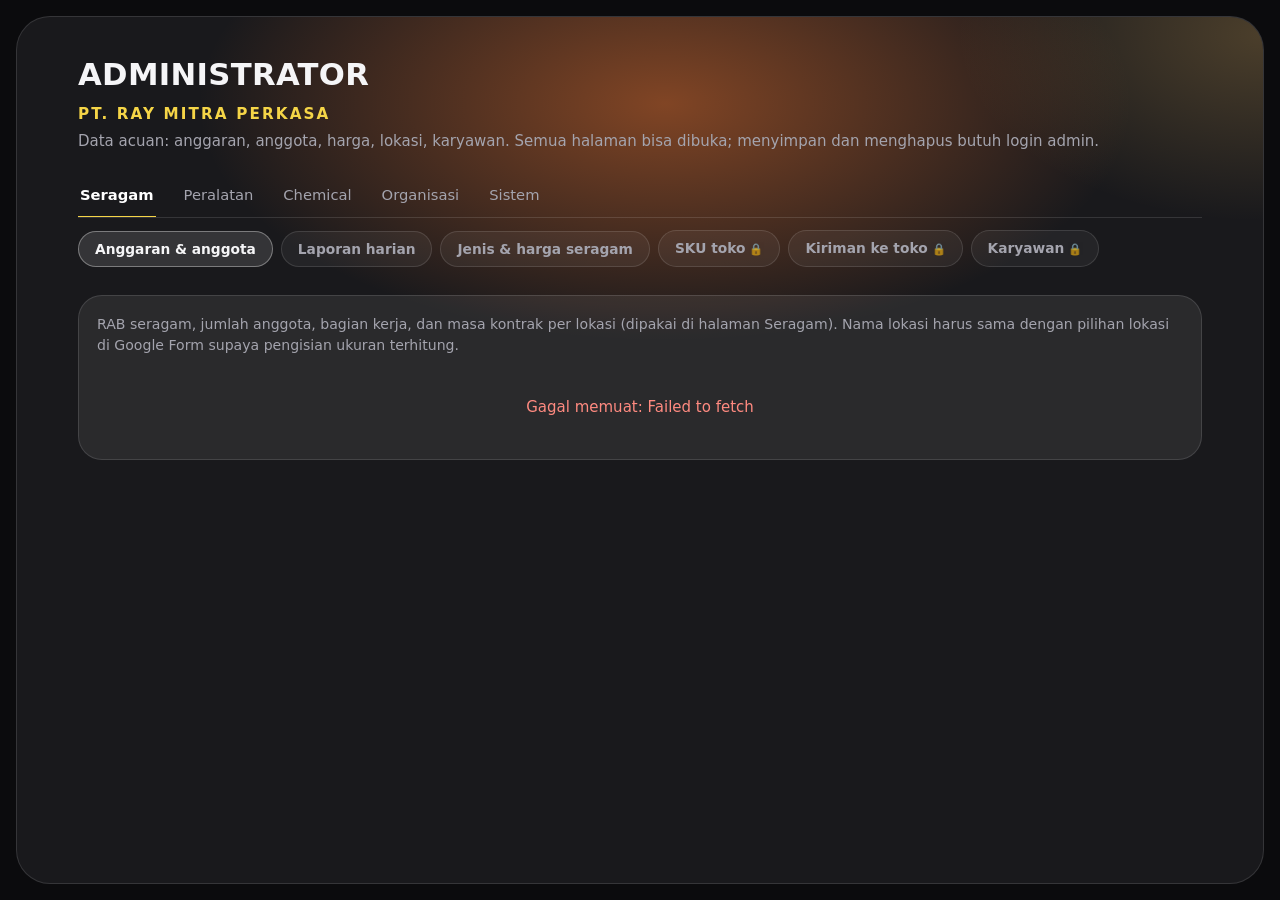
==== commit 97672fea: "Administrator Chemical: toko beli bisa diketik sendiri (v1.360) Co-Authored-By: Claude Sonnet 5.5 <n" ====
--- a/docs/administrator/index.html
+++ b/docs/administrator/index.html
@@ -122,9 +122,18 @@
   }
   // menulis/membaca data tertutup: belum login -> tampilkan layar masuk dulu (server tetap memeriksa admin)
   async function tulis(fn, body) { await Masuk.wajib(); return rpc(fn, { kode: 'sesi', ...body }); }
+  // fungsi Edge pengirim ke toko Mas Wahyu (admin login; token sesi dipasang otomatis oleh auth.js)
+  async function kirimKeToko(body) {
+    await Masuk.wajib();
+    const r = await fetch(`${SUPABASE_URL}/functions/v1/kirim-ke-toko`, { method: 'POST', headers: { ...H, 'Content-Type': 'application/json' }, body: JSON.stringify(body) });
+    const j = await r.json().catch(() => ({}));
+    if (r.status === 404) throw new Error('Fungsi kirim-ke-toko belum dipasang. Jalankan alat/pasang-kirim-toko.ps1.');
+    if (!r.ok) throw new Error(j.error || 'HTTP ' + r.status);
+    return j;
+  }
 
   const GALAT_LOGIN = 'Sesi login berakhir atau akun tidak punya akses admin. Masuk lagi.';
-  const TBL = { acuan_rekap: 'Anggaran seragam', harga_seragam: 'Harga seragam', sku_toko: 'SKU toko',peralatan_lokasi: 'Lokasi peralatan', peralatan_item: 'Peralatan', ukuran_pekerja: 'Karyawan', cabang: 'Cabang', pic_lapangan: 'PIC lapangan', lokasi_penugasan: 'Penugasan lokasi' };
+  const TBL = { acuan_rekap: 'Anggaran seragam', harga_seragam: 'Harga seragam', sku_toko: 'SKU toko',peralatan_lokasi: 'Lokasi peralatan', peralatan_item: 'Peralatan', ukuran_pekerja: 'Karyawan', cabang: 'Cabang', pic_lapangan: 'PIC lapangan', lokasi_penugasan: 'Penugasan lokasi', chemical_lokasi: 'Lokasi Chemical', chemical_periode: 'Periode Chemical', chemical_pengajuan: 'Pengajuan Chemical', chemical_item: 'Barang Chemical', chemical_toko: 'Toko Chemical' };
   const intOrNull = v => v === '' || v == null ? null : Math.round(Number(v));
   const numOrNull = v => v === '' || v == null ? null : Number(v);
 
@@ -133,7 +142,123 @@
   let ACUAN = [], CAB = [], PICS = [], HARGA_ADM = [];
   const opsiCab = (aktifSaja = true) => CAB.filter(c => !aktifSaja || c.aktif).map(c => [c.id, c.nama]);
   const opsiPic = cab => PICS.filter(p => p.aktif && String(p.cabang_id) === String(cab)).map(p => [p.id, p.nama]);
+  // Chemical: fungsi chemical_* tidak memakai parameter `kode`, jadi dipanggil langsung setelah memastikan sudah login admin.
+  const chem = async (fn, body) => { await Masuk.wajib(); return rpc(fn, body); };
+  const BULAN_NAMA = ['Januari', 'Februari', 'Maret', 'April', 'Mei', 'Juni', 'Juli', 'Agustus', 'September', 'Oktober', 'November', 'Desember'];
+  const NAMA_TAHAP = { FORM: 'Form dibuka', REKAP: 'Rekap', DIAJUKAN: 'Pengajuan', DISETUJUI: 'Disetujui', BELANJA: 'Belanja', PLOTING: 'Ploting', PENGIRIMAN: 'Pengiriman', DILAPORKAN: 'Dilaporkan' };
+  const labelPeriode = p => BULAN_NAMA[p.bulan - 1] + ' ' + p.tahun;
+  const MODE_ANGGARAN = { ketat: 'Ketat (tidak boleh lewat RAB)', persetujuan: 'Boleh lewat dengan persetujuan', tanpa_batas: 'Tanpa batas' };
+  let CHEM_TOKO = [];            // daftar toko untuk pilihan di formulir barang (dimuat bersama daftar barang)
+  const MARKUP_JUAL = 1.25;      // kebiasaan harga jual chemical = harga beli x 1,25 (berlaku di 58 dari 62 barang)
   const TABS = {
+    chemperiode: {
+      grup: 'Chemical', nama: 'Periode', login: true, tanpaTambah: true,
+      ket: 'Periode pemesanan chemical. Hapus periode uji atau yang salah dibuat: seluruh isinya ikut terhapus PERMANEN (kiriman form korlap, permintaan, pencocokan lokasi, biaya, dan pengajuan ke pimpinan beserta catatan persetujuannya). Periode yang sudah melewati tahap Rekap harus dikonfirmasi dengan mengetik bulan/tahunnya, mis. 12/2026. Tercatat di Log perubahan.',
+      muat: async () => (await chem('chemical_master')).periode, cari: r => [labelPeriode(r), NAMA_TAHAP[r.status] || r.status].join(' '), id: r => r.id,
+      kolom: [['Periode', r => `<b>${esc(labelPeriode(r))}</b>`],
+        ['Tahap', r => `<span class="badge ${r.status === 'DISETUJUI' ? 'ok' : ''}">${esc(NAMA_TAHAP[r.status] || r.status)}</span>`],
+        ['Form', r => r.form_dibuka ? '<span class="badge ok">dibuka</span>' : '<span class="badge">ditutup</span>']],
+      kpi: d => [['Periode', num(d.length)], ['Sudah diajukan atau lebih', num(d.filter(r => !['FORM', 'REKAP'].includes(r.status)).length)]],
+      namaBaris: r => 'Periode ' + labelPeriode(r),
+      // Dialog konfirmasi khusus: tunjukkan isi yang ikut terhapus. Mengembalikan null (batal) atau teks konfirmasi untuk server.
+      tanyaHapus: async r => {
+        const isi = await chem('chemical_isi_periode', { p_periode: r.id });
+        const kode = String(r.bulan).padStart(2, '0') + '/' + r.tahun, lanjut = !['FORM', 'REKAP'].includes(r.status);
+        const daftar = [['kiriman form korlap', isi.kiriman], ['baris permintaan', isi.permintaan], ['pencocokan lokasi', isi.pencocokan], ['biaya operasional', isi.biaya], ['nota pengeluaran (beserta foto)', isi.nota], ['laporan pengiriman', isi.pengiriman], ['pengajuan ke pimpinan (beserta catatan persetujuan)', isi.pengajuan]]
+          .filter(a => a[1] > 0).map(a => `- ${a[1]} ${a[0]}`).join('\n') || '- tidak ada data isian';
+        const kepala = `Hapus periode ${labelPeriode(r)} (${NAMA_TAHAP[r.status] || r.status})?\n\nYang ikut terhapus PERMANEN:\n${daftar}\n\nTidak bisa dibatalkan. Penghapusan tercatat di log.`;
+        if (!lanjut) return confirm(kepala) ? '' : null;
+        const k = prompt(kepala + `\n\nPeriode ini sudah melewati tahap Rekap. Ketik ${kode} untuk melanjutkan:`);
+        return k === null ? null : k.trim();
+      },
+      hapus: (r, konfirmasi) => chem('chemical_hapus_periode', { p_periode: r.id, p_konfirmasi: konfirmasi || null })
+    },
+    chemlokasi: {
+      grup: 'Chemical', nama: 'Lokasi & RAB', login: true,
+      ket: 'Lokasi yang memesan chemical beserta RAB (anggaran chemical) per bulannya. Lokasi aktif tampil di form korlap dan dicocokkan dengan RAB di halaman Rekap. Lokasi yang sudah pernah dipakai pada suatu periode tidak bisa dihapus; nonaktifkan lewat Ubah agar riwayatnya tetap utuh. Perubahan RAB tercatat di Log perubahan.',
+      muat: () => chem('chemical_lokasi_daftar'), cari: r => [r.nama, r.kebijakan].join(' '), id: r => r.id,
+      statusOpsi: [['semua', 'Semua lokasi'], ['aktif', 'Aktif', r => r.aktif], ['nonaktif', 'Nonaktif', r => !r.aktif], ['terpakai', 'Sudah dipakai periode', r => r.periode > 0], ['tanpa', 'Belum ada RAB', r => r.mode_anggaran !== 'tanpa_batas' && r.rab_bulan == null]],
+      kolom: [['Lokasi', r => `<b>${esc(r.nama)}</b>${r.kebijakan ? `<div class="sub">${esc(r.kebijakan)}</div>` : ''}`],
+        ['RAB per bulan', r => r.mode_anggaran === 'tanpa_batas' ? '<span class="sub">tanpa batas</span>' : r.rab_bulan == null ? '<span class="badge warn">belum diisi</span>' : rp(r.rab_bulan), 'r'],
+        ['Mode anggaran', r => esc(MODE_ANGGARAN[r.mode_anggaran] || r.mode_anggaran)],
+        ['Pinjam anggaran seragam', r => r.pinjam_seragam ? 'Ya' : '-'],
+        ['Dipakai', r => r.periode ? `${num(r.periode)} periode · ${num(r.permintaan)} baris permintaan` : '<span class="sub">belum dipakai</span>'],
+        ['Status', r => r.aktif ? '<span class="badge ok">Aktif</span>' : '<span class="badge">Nonaktif</span>']],
+      kpi: d => [['Lokasi', num(d.length)], ['Aktif', num(d.filter(r => r.aktif).length)], ['Total RAB per bulan (aktif)', rpR(d.filter(r => r.aktif && r.mode_anggaran !== 'tanpa_batas').reduce((a, r) => a + Number(r.rab_bulan || 0), 0))], ['Tanpa batas', num(d.filter(r => r.aktif && r.mode_anggaran === 'tanpa_batas').length)]],
+      mati: r => !r.aktif,
+      form: r => [
+        { k: 'nama', l: 'Nama lokasi', v: r?.nama, req: true },
+        { k: 'mode', l: 'Mode anggaran', v: r?.mode_anggaran || 'ketat', req: true, sel: Object.entries(MODE_ANGGARAN) },
+        { k: 'rab', l: 'RAB chemical per bulan (Rp)', t: 'number', min: 0, v: r && r.rab_bulan != null ? Number(r.rab_bulan) : '', hint: 'Anggaran chemical lokasi ini tiap bulan. Wajib diisi kecuali mode tanpa batas (kolom ini diabaikan).' },
+        { k: 'kebijakan', l: 'Catatan kebijakan (opsional)', v: r?.kebijakan },
+        { k: 'pinjam', l: 'Boleh memakai anggaran seragam bila anggaran chemical kurang', cek: true, v: r ? r.pinjam_seragam : false },
+        { k: 'aktif', l: 'Aktif (tampil di form korlap)', cek: true, v: r ? r.aktif : true }],
+      simpan: (v, r) => chem('chemical_simpan_lokasi', { p_id: r ? r.id : null, p_nama: v.nama, p_rab_bulan: v.mode === 'tanpa_batas' ? null : numOrNull(v.rab), p_mode: v.mode, p_pinjam: !!v.pinjam, p_kebijakan: v.kebijakan || null, p_aktif: !!v.aktif }),
+      hapus: r => chem('chemical_hapus_lokasi', { p_id: r.id }), bisaHapus: r => !(r.kiriman || r.permintaan || r.pencocokan || r.biaya),
+      namaBaris: r => r.nama
+    },
+    chembarang: {
+      grup: 'Chemical', nama: 'Barang & harga', login: true,
+      ket: 'Katalog barang chemical: toko tempat membeli, satuan, harga beli, dan harga jual (dipakai untuk mencocokkan permintaan dengan RAB lokasi). Barang aktif muncul di form korlap. Barang yang sudah dipakai pada permintaan tidak bisa dihapus; nonaktifkan lewat Ubah. PERHATIAN: rekap periode menghitung dari harga saat ini, jadi mengubah harga memengaruhi angka rekap yang belum diajukan (pengajuan yang sudah dibuat tidak berubah). Setiap perubahan harga atau toko tercatat di Log perubahan.',
+      muat: async () => { const [b, t] = await Promise.all([chem('chemical_barang_daftar'), chem('chemical_toko_daftar')]); CHEM_TOKO = t; return b; },
+      cari: r => [r.nama, r.toko, r.satuan, r.catatan].join(' '), id: r => r.id,
+      statusOpsi: [['semua', 'Semua barang'], ['aktif', 'Aktif', r => r.aktif], ['nonaktif', 'Nonaktif', r => !r.aktif], ['tinjau', 'Perlu ditinjau', r => r.perlu_ditinjau], ['terpakai', 'Sudah dipakai permintaan', r => r.permintaan > 0], ['tanpajual', 'Belum ada harga jual', r => r.harga_jual == null]],
+      saring: [['toko', 'Semua toko', r => r.toko]],
+      kolom: [['Barang', r => `<b>${esc(r.nama)}</b>${r.perlu_ditinjau ? ' <span class="badge warn">perlu ditinjau</span>' : ''}${r.catatan ? `<div class="sub">${esc(r.catatan)}</div>` : ''}`],
+        ['Toko beli', r => esc(r.toko)], ['Satuan', r => esc(r.satuan)],
+        ['Harga beli', r => rp(r.harga_beli), 'r'],
+        ['Harga jual', r => r.harga_jual == null ? '<span class="badge warn">belum diisi</span>' : rp(r.harga_jual), 'r'],
+        ['Margin', r => r.harga_jual == null || !Number(r.harga_beli) ? '-' : Math.round((r.harga_jual / r.harga_beli - 1) * 100) + '%', 'r'],
+        ['Dipakai', r => r.permintaan ? `${num(r.permintaan)} permintaan · ${num(r.periode)} periode` : '<span class="sub">belum dipakai</span>'],
+        ['Status', r => r.aktif ? '<span class="badge ok">Aktif</span>' : '<span class="badge">Nonaktif</span>']],
+      kpi: d => [['Barang', num(d.length)], ['Aktif', num(d.filter(r => r.aktif).length)], ['Perlu ditinjau', num(d.filter(r => r.perlu_ditinjau).length)], ['Belum ada harga jual', num(d.filter(r => r.harga_jual == null).length)]],
+      mati: r => !r.aktif,
+      form: r => [
+        { k: 'toko', l: 'Toko beli', v: r ? r.toko_id : '', req: true, baru: 'Toko baru (ketik sendiri)…', sel: CHEM_TOKO.filter(t => t.aktif || (r && t.id === r.toko_id)).map(t => [t.id, t.nama]) },
+        { k: 'nama', l: 'Nama barang', v: r?.nama, req: true },
+        { k: 'satuan', l: 'Satuan', v: r?.satuan, req: true, list: uniq(DATA.chembarang || [], x => x.satuan), hint: 'Mis. Pcs, Galon, Pack, Set.' },
+        { k: 'beli', l: 'Harga beli di toko (Rp)', t: 'number', min: 0, v: r ? Number(r.harga_beli) : '', req: true },
+        { k: 'jual', l: 'Harga jual (Rp)', t: 'number', min: 0, v: r && r.harga_jual != null ? Number(r.harga_jual) : '',
+          hint: 'Dipakai untuk mencocokkan dengan RAB lokasi. Kebiasaan: harga beli × 1,25; tombol di bawah mengisinya otomatis.' + (r && r.permintaan ? ` Barang ini dipakai di ${r.permintaan} baris permintaan: mengubah harga mengubah angka rekap periode yang belum diajukan.` : '') },
+        { k: 'catatan', l: 'Catatan (opsional)', v: r?.catatan },
+        { k: 'tinjau', l: 'Perlu ditinjau (harga atau toko belum pasti)', cek: true, v: r ? r.perlu_ditinjau : false },
+        { k: 'aktif', l: 'Aktif (muncul di form korlap)', cek: true, v: r ? r.aktif : true }],
+      tombolForm: [{ label: 'Isi harga jual otomatis (beli × 1,25)', jalan: (v, f) => {
+        const b = numOrNull(v.beli); if (b == null || b < 0) return { ok: false, pesan: 'Isi harga beli dulu.' };
+        f.elements.jual.value = Math.round(b * MARKUP_JUAL); return { ok: true, pesan: `Harga jual diisi ${rp(b * MARKUP_JUAL)} (harga beli × 1,25). Ubah bila perlu.` };
+      } }],
+      simpan: async (v, r) => {
+        if (v.toko === '__baru__') {   // toko diketik sendiri: pakai toko yang namanya sama bila sudah ada, kalau belum buat dulu
+          const nm = (v.toko_baru || '').trim(); if (!nm) throw new Error('Isi nama toko baru.');
+          const cari = l => l.find(t => String(t.nama).trim().toLowerCase() === nm.toLowerCase());
+          let ada = cari(CHEM_TOKO);
+          if (!ada) { await chem('chemical_simpan_toko', { p_id: null, p_nama: nm, p_aktif: true, p_catatan: null }); CHEM_TOKO = await chem('chemical_toko_daftar'); ada = cari(CHEM_TOKO); }
+          if (!ada) throw new Error('Toko baru gagal dibuat. Coba lagi.');
+          v.toko = ada.id;
+        }
+        const x = await chem('chemical_simpan_item', { p_id: r ? r.id : null, p_toko: v.toko ? +v.toko : null, p_nama: v.nama, p_satuan: v.satuan, p_beli: numOrNull(v.beli), p_jual: numOrNull(v.jual), p_aktif: !!v.aktif, p_tinjau: !!v.tinjau, p_catatan: v.catatan || null }); DATA.chemtoko = null; return x; },
+      hapus: async r => { const x = await chem('chemical_hapus_item', { p_id: r.id }); DATA.chemtoko = null; return x; }, bisaHapus: r => !r.permintaan,
+      namaBaris: r => r.nama
+    },
+    chemtoko: {
+      grup: 'Chemical', nama: 'Toko', login: true,
+      ket: 'Toko tempat barang chemical dibeli. Toko yang masih punya barang tidak bisa dihapus: pindahkan barangnya ke toko lain (lewat Ubah di Barang & harga) atau nonaktifkan tokonya. Toko nonaktif tidak muncul sebagai pilihan saat menambah barang. Perubahan tercatat di Log perubahan.',
+      muat: () => chem('chemical_toko_daftar'), cari: r => [r.nama, r.catatan].join(' '), id: r => r.id,
+      statusOpsi: [['semua', 'Semua toko'], ['aktif', 'Aktif', r => r.aktif], ['nonaktif', 'Nonaktif', r => !r.aktif]],
+      kolom: [['Toko', r => `<b>${esc(r.nama)}</b>${r.catatan ? `<div class="sub">${esc(r.catatan)}</div>` : ''}`],
+        ['Barang', r => `${num(r.barang_aktif)} aktif dari ${num(r.barang)}`, 'r'],
+        ['Status', r => r.aktif ? '<span class="badge ok">Aktif</span>' : '<span class="badge">Nonaktif</span>']],
+      kpi: d => [['Toko', num(d.length)], ['Aktif', num(d.filter(r => r.aktif).length)], ['Total barang', num(d.reduce((a, r) => a + Number(r.barang || 0), 0))]],
+      mati: r => !r.aktif,
+      form: r => [
+        { k: 'nama', l: 'Nama toko', v: r?.nama, req: true },
+        { k: 'catatan', l: 'Catatan (opsional)', v: r?.catatan },
+        { k: 'aktif', l: 'Aktif', cek: true, v: r ? r.aktif : true }],
+      // daftar barang memuat nama dan status toko, jadi cache tab Barang dibuang setiap toko berubah
+      simpan: async (v, r) => { const x = await chem('chemical_simpan_toko', { p_id: r ? r.id : null, p_nama: v.nama, p_aktif: !!v.aktif, p_catatan: v.catatan || null }); DATA.chembarang = null; return x; },
+      hapus: async r => { const x = await chem('chemical_hapus_toko', { p_id: r.id }); DATA.chembarang = null; return x; }, bisaHapus: r => !r.barang,
+      namaBaris: r => r.nama
+    },
     acuan: {
       grup: 'Seragam', nama: 'Anggaran & anggota', ket: 'RAB seragam, jumlah anggota, bagian kerja, dan masa kontrak per lokasi (dipakai di halaman Seragam). Nama lokasi harus sama dengan pilihan lokasi di Google Form supaya pengisian ukuran terhitung.',
       muat: () => rpc('admin_daftar_acuan'), cari: r => [r.client, r.lokasi_form, r.bagian_kerja].join(' '), id: r => r.id, lokasiDari: r => r.lokasi_form,
@@ -187,6 +312,20 @@
         { k: 'sku', l: 'SKU di toko Mas Wahyu', v: r?.sku, req: true }],
       simpan: (v, r) => tulis('admin_simpan_sku_toko', { p_id: r?.id ?? null, p_item: intOrNull(v.seragam), p_jenis: v.jenis, p_ukuran: v.ukuran, p_sku: v.sku }),
       hapus: r => tulis('admin_hapus_sku_toko', { p_id: r.id }), namaBaris: r => r.nama + (r.jenis_ukuran === '*' ? '' : ' (' + r.jenis_ukuran + (r.ukuran === '*' ? '' : ' ' + r.ukuran) + ')')
+    },
+    kirimtoko: {
+      grup: 'Seragam', nama: 'Kiriman ke toko', login: true, tanpaTambah: true,
+      ket: 'Antrean kiriman ke toko Mas Wahyu: barang datang dari Mas Wahyu (menambah stok titipan), barang keluar (pengiriman ke lokasi, mengurangi stok titipan), dan tagihan (tampil di halaman Titipan Seragam toko). Dikirim otomatis tiap menit. "Tertahan" biasanya karena seragam belum dipetakan di tab SKU toko, SKU belum ada di toko, atau toko belum diatur; perbaiki lalu tekan Kirim ulang.',
+      muat: () => rpc('admin_daftar_kirim_toko', { kode: 'sesi' }), cari: r => [r.kunci, r.ringkasan, r.galat].join(' '), id: r => r.id,
+      statusOpsi: [['semua', 'Semua kiriman'], ['belum', 'Belum terkirim', r => r.status !== 'terkirim'], ['terkirim', 'Terkirim', r => r.status === 'terkirim']],
+      kolom: [['Dibuat', r => `<span style="white-space:nowrap">${waktu(r.dibuat)}</span>`], ['Jenis', r => r.jenis === 'tagihan' ? 'Tagihan' : r.jenis === 'barang_keluar' ? 'Barang keluar' : 'Barang datang'],
+        ['Kiriman', r => `<b>${esc(r.kunci)}</b><div class="sub">${esc(r.ringkasan || '')}</div>`],
+        ['Status', r => `<span class="badge ${({ terkirim: 'ok', tertahan: 'warn', gagal: 'bad' })[r.status] || ''}">${({ menunggu: 'Menunggu', terkirim: 'Terkirim', tertahan: 'Tertahan', gagal: 'Gagal' })[r.status] || esc(r.status)}</span>`],
+        ['Keterangan', r => r.galat ? esc(r.galat) : r.terkirim_pada ? `<span class="sub">Terkirim ${waktu(r.terkirim_pada)}</span>` : '<span class="sub">Menunggu giliran kirim</span>'],
+        ['Percobaan', r => num(r.percobaan), 'r']],
+      kpi: d => [['Kiriman', num(d.length)], ['Terkirim', num(d.filter(r => r.status === 'terkirim').length)], ['Tertahan', num(d.filter(r => r.status === 'tertahan').length)], ['Gagal', num(d.filter(r => r.status === 'gagal').length)]],
+      aksiLain: r => r.status === 'terkirim' ? [] : [['kirim', 'Kirim ulang']],
+      tombolBar: ['Kirim semua yang belum terkirim', () => kirimKeToko({ aksi: 'ulang' }), 'Semua kiriman yang belum terkirim diproses; lihat statusnya di tabel.']
     },
     lokasi: {
       grup: 'Peralatan', nama: 'Lokasi & RAB', ket: 'Lokasi untuk modul Peralatan: RAB, jumlah anggota, lama kontrak, dan pemetaan ke anggaran seragam. Lokasi yang sudah punya permintaan hanya bisa dinonaktifkan.',
@@ -224,20 +363,20 @@
     },
     penugasan: {
       grup: 'Organisasi', nama: 'Lokasi & PIC', login: true, tanpaTambah: true, massal: true,
-      ket: 'Cabang dan PIC lapangan untuk setiap lokasi (Seragam dan Peralatan). Ubah satu lokasi dengan tombol Ubah, atau cari/saring lalu terapkan ke semua lokasi yang tampil sekaligus (penugasan massal).',
+      ket: 'Cabang dan PIC lapangan untuk setiap lokasi per bagian kerja (mis. ATR BPN PALANGKARAYA KEAMANAN dan ATR BPN PALANGKARAYA KEBERSIHAN bisa dipegang PIC berbeda). Ubah satu baris dengan tombol Ubah, atau cari/saring lalu terapkan ke semua baris yang tampil sekaligus (penugasan massal).',
       pra: async () => { [CAB, PICS] = await Promise.all([rpc('admin_daftar_cabang'), rpc('admin_daftar_pic', { kode: 'sesi' })]); },
-      muat: () => rpc('admin_daftar_penugasan', { kode: 'sesi' }), cari: r => [r.lokasi, r.cabang, r.pic].join(' '), id: r => r.lokasi, lokasiDari: r => r.lokasi,
+      muat: () => rpc('admin_daftar_penugasan', { kode: 'sesi' }), cari: r => [r.nama_tampil, r.cabang, r.pic].join(' '), id: r => r.lokasi + '|' + r.bagian, lokasiDari: r => r.lokasi,
       statusOpsi: [['semua', 'Semua status'], ['tanpa', 'Belum ada PIC', r => !r.pic], ['ada', 'Sudah ada PIC', r => !!r.pic]],
       saring: [['cabang', 'Semua cabang', r => r.cabang], ['pic', 'Semua PIC', r => r.pic]],
-      kolom: [['Lokasi', r => `<b>${esc(r.lokasi)}</b><div class="sub">${esc({ seragam: 'Seragam', peralatan: 'Peralatan', keduanya: 'Seragam & Peralatan' }[r.sumber] || r.sumber)} · ${num(r.anggota)} anggota</div>`],
+      kolom: [['Lokasi', r => `<b>${esc(r.nama_tampil)}</b><div class="sub">${esc({ seragam: 'Seragam', peralatan: 'Peralatan', keduanya: 'Seragam & Peralatan' }[r.sumber] || r.sumber)} · ${num(r.anggota)} anggota</div>`],
         ['Cabang', r => r.cabang ? `<span class="badge">${esc(r.cabang)}</span>` : '<span class="sub">belum ada</span>'], ['PIC lapangan', r => r.pic ? esc(r.pic) : '<span class="sub">belum ada</span>'], ['Diperbarui', r => r.diperbarui ? waktu(r.diperbarui) : '']],
       kpi: d => { const per = {}; d.forEach(r => { per[r.cabang || '(belum ada cabang)'] = (per[r.cabang || '(belum ada cabang)'] || 0) + 1; });
-        return [['Lokasi', num(d.length)], ['Belum ada PIC', num(d.filter(r => !r.pic).length)], ...Object.entries(per).sort((a, b) => b[1] - a[1]).slice(0, 3).map(([k, v]) => [k, num(v) + ' lokasi'])]; },
-      form: r => [
-        { k: 'lokasi', l: 'Lokasi', v: r?.lokasi, ro: true },
+        return [['Lokasi & bagian', num(d.length)], ['Belum ada PIC', num(d.filter(r => !r.pic).length)], ...Object.entries(per).sort((a, b) => b[1] - a[1]).slice(0, 3).map(([k, v]) => [k, num(v) + ' baris'])]; },
+      form: r => [
+        { k: 'lokasi', l: 'Lokasi', v: r?.nama_tampil, ro: true },
         { k: 'cabang', l: 'Cabang', v: r?.cabang_id || '', sel: [['', '(belum ada cabang)'], ...opsiCab()] },
         { k: 'pic', l: 'PIC lapangan', v: r?.pic_id || '', sel: [['', '(belum ada PIC)'], ...opsiPic(r?.cabang_id)], hint: 'Pilihan PIC mengikuti cabang yang dipilih' }],
-      simpan: (v, r) => tulis('admin_simpan_penugasan', { p_lokasi: [r.lokasi], p_cabang: intOrNull(v.cabang), p_pic: intOrNull(v.pic) }), namaBaris: r => r.lokasi
+      simpan: (v, r) => tulis('admin_simpan_penugasan', { p_lokasi: [r.lokasi], p_bagian: [r.bagian], p_cabang: intOrNull(v.cabang), p_pic: intOrNull(v.pic) }), namaBaris: r => r.nama_tampil
     },
     pic: {
       grup: 'Organisasi', nama: 'PIC lapangan', login: true,
@@ -380,11 +519,11 @@
     const filter = (t.statusOpsi ? `<select data-s="st">${t.statusOpsi.map(([v, l, f]) => `<option value="${v}" ${(saring.st || t.statusOpsi[0][0]) === v ? 'selected' : ''}>${esc(l)}${f ? ' (' + num(d.filter(f).length) + ')' : ''}</option>`).join('')}</select>` : '')
       + (t.saring || []).map(([k, semua, f]) => `<select data-s="${k}"><option value="">${esc(semua)}</option>${uniq(d, f).map(x => `<option value="${esc(x)}" ${saring[k] === x ? 'selected' : ''}>${esc(TBL[x] || x)}</option>`).join('')}</select>`).join('');
     const b = baris(), tampil = b.slice(0, batas);
-    $('isi').innerHTML = `<div class="bar"><input type="search" id="cari" placeholder="Cari…" value="${esc(q)}">${filter}${t.simpan && !t.tanpaTambah ? '<button class="btn cta" id="btnTambah">+ Tambah</button>' : ''}<span class="sub" style="color:var(--muted);font-size:.8rem">${num(b.length)} baris</span></div>
-      ${t.massal ? `<div class="massal"><b>Penugasan massal</b><span class="sub">untuk ${num(b.length)} lokasi yang tampil sekarang</span><select id="bCab"><option value="">Pilih cabang</option>${opsiCab().map(([v, l]) => `<option value="${v}">${esc(l)}</option>`).join('')}</select><select id="bPic"><option value="">(tanpa PIC)</option></select><button class="btn cta" id="btnMassal">Terapkan</button></div>` : ''}
+    $('isi').innerHTML = `<div class="bar"><input type="search" id="cari" placeholder="Cari…" value="${esc(q)}">${filter}${t.simpan && !t.tanpaTambah ? '<button class="btn cta" id="btnTambah">+ Tambah</button>' : ''}${t.tombolBar ? `<button class="btn cta" id="btnBar">${t.tombolBar[0]}</button>` : ''}<span class="sub" style="color:var(--muted);font-size:.8rem">${num(b.length)} baris</span></div>
+      ${t.massal ? `<div class="massal"><b>Penugasan massal</b><span class="sub">untuk ${num(b.length)} baris yang tampil sekarang</span><select id="bCab"><option value="">Pilih cabang</option>${opsiCab().map(([v, l]) => `<option value="${v}">${esc(l)}</option>`).join('')}</select><select id="bPic"><option value="">(tanpa PIC)</option></select><button class="btn cta" id="btnMassal">Terapkan</button></div>` : ''}
       <div id="formArea">${edit !== undefined ? formHtml() : ''}</div><div class="pesan ${pesan ? pesan[0] : ''}" id="pesan">${pesan ? esc(pesan[1]) : ''}</div>
-      <div class="wrap"><table class="${t.log ? 'log' : ''}"><thead><tr>${t.kolom.map(c => `<th class="${c[2] === 'r' ? 'r' : ''}">${esc(c[0])}</th>`).join('')}${t.simpan || t.hapus ? '<th></th>' : ''}</tr></thead>
-      <tbody>${tampil.map(r => `<tr class="${t.mati && t.mati(r) ? 'mati' : ''}">${t.kolom.map(c => `<td class="${c[2] || ''}">${c[2] === 'diff' ? esc(c[1](r)) : c[1](r)}</td>`).join('')}${t.simpan || t.hapus ? `<td class="aksi" data-i="${esc(t.id(r))}">${(t.aksiLain ? t.aksiLain(r) : []).map(([a, l]) => `<button class="btn" data-a="${a}">${l}</button>`).join('')}${t.simpan ? `<button class="btn" data-a="ubah">${t.labelUbah ? t.labelUbah(r) : 'Ubah'}</button>` : ''}${t.hapus && (!t.bisaHapus || t.bisaHapus(r)) ? '<button class="btn bahaya" data-a="hapus">Hapus</button>' : ''}</td>` : ''}</tr>`).join('') || `<tr><td colspan="${t.kolom.length + 1}" class="kosong">Tidak ada data.</td></tr>`}</tbody></table></div>
+      <div class="wrap"><table class="${t.log ? 'log' : ''}"><thead><tr>${t.kolom.map(c => `<th class="${c[2] === 'r' ? 'r' : ''}">${esc(c[0])}</th>`).join('')}${t.simpan || t.hapus || t.aksiLain ? '<th></th>' : ''}</tr></thead>
+      <tbody>${tampil.map(r => `<tr class="${t.mati && t.mati(r) ? 'mati' : ''}">${t.kolom.map(c => `<td class="${c[2] || ''}">${c[2] === 'diff' ? esc(c[1](r)) : c[1](r)}</td>`).join('')}${t.simpan || t.hapus || t.aksiLain ? `<td class="aksi" data-i="${esc(t.id(r))}">${(t.aksiLain ? t.aksiLain(r) : []).map(([a, l]) => `<button class="btn" data-a="${a}">${l}</button>`).join('')}${t.simpan ? `<button class="btn" data-a="ubah">${t.labelUbah ? t.labelUbah(r) : 'Ubah'}</button>` : ''}${t.hapus && (!t.bisaHapus || t.bisaHapus(r)) ? '<button class="btn bahaya" data-a="hapus">Hapus</button>' : ''}</td>` : ''}</tr>`).join('') || `<tr><td colspan="${t.kolom.length + 1}" class="kosong">Tidak ada data.</td></tr>`}</tbody></table></div>
       ${b.length > batas ? `<div style="text-align:center;margin-top:12px"><button class="btn" id="btnLagi">Tampilkan 100 lagi (${num(b.length - batas)} tersisa)</button></div>` : ''}`;
     if (edit !== undefined) isiBagian();
   }
@@ -395,11 +534,11 @@
     return `<form class="form" id="form"><h3>${r ? 'Ubah: ' + esc(t.namaBaris(r)) : 'Tambah data baru'}</h3><div class="fg">${f.map(x => {
       const v = x.v ?? '';
       if (x.cek) return `<label class="cek"><input type="checkbox" name="${x.k}" ${v ? 'checked' : ''}> ${esc(x.l)}</label>`;
-      if (x.sel) return `<label>${esc(x.l)}<select name="${x.k}" ${x.req ? 'required' : ''}>${!x.req || !v ? (x.req ? '<option value="">Pilih…</option>' : '') : ''}${x.sel.map(([a, b]) => `<option value="${esc(a)}" ${String(a) === String(v) ? 'selected' : ''}>${esc(b)}</option>`).join('')}</select></label>`;
+      if (x.sel) return `<label>${esc(x.l)}<select name="${x.k}" ${x.req ? 'required' : ''}>${!x.req || !v ? (x.req ? '<option value="">Pilih…</option>' : '') : ''}${x.sel.map(([a, b]) => `<option value="${esc(a)}" ${String(a) === String(v) ? 'selected' : ''}>${esc(b)}</option>`).join('')}${x.baru ? `<option value="__baru__">${esc(x.baru)}</option>` : ''}</select></label>${x.baru ? `<label id="lb-${x.k}" style="display:none">Nama toko baru<input name="${x.k}_baru" type="text" maxlength="100" autocomplete="off" placeholder="Ketik nama toko"><div class="hint">Toko ini otomatis ditambahkan ke daftar Toko dan bisa dipakai lagi.</div></label>` : ''}`;
       const dl = x.list ? `list="dl-${x.k}"` : '';
       return `<label>${esc(x.l)}<input name="${x.k}" type="${x.t || 'text'}" value="${esc(v)}" ${x.ro ? 'readonly' : ''} ${x.req ? 'required' : ''} ${x.min != null ? `min="${x.min}"` : ''} ${x.t === 'number' ? 'step="any"' : ''} ${dl} autocomplete="off">${x.list ? `<datalist id="dl-${x.k}">${x.list.map(o => `<option value="${esc(o)}">`).join('')}</datalist>` : ''}${x.hint ? `<div class="hint">${esc(x.hint)}</div>` : ''}</label>`;
     }).join('')}</div>
-      <div class="fa"><button class="btn cta" type="submit" id="btnSimpan">Simpan</button><button class="btn" type="button" id="btnBatal">Batal</button>${t.hitung ? '<button class="btn" type="button" id="btnHitung">Hitung RAB otomatis</button>' : ''}<span class="sub" style="color:var(--muted);font-size:.78rem">Perlu login admin untuk menyimpan.</span></div></form>`;
+      <div class="fa"><button class="btn cta" type="submit" id="btnSimpan">Simpan</button><button class="btn" type="button" id="btnBatal">Batal</button>${t.hitung ? '<button class="btn" type="button" id="btnHitung">Hitung RAB otomatis</button>' : ''}${(t.tombolForm || []).map((b, i) => `<button class="btn" type="button" data-fa="${i}">${esc(b.label)}</button>`).join('')}<span class="sub" style="color:var(--muted);font-size:.78rem">Perlu login admin untuk menyimpan.</span></div></form>`;
   }
   // bagian kerja karyawan bergantung pada lokasi yang dipilih
   // pilihan PIC mengikuti cabang (form penugasan dan bar penugasan massal)
@@ -419,7 +558,12 @@
   async function jalankan(fn, sukses, tombol) {
     if (tombol) tombol.disabled = true; pesan = ['', 'Memproses…']; const p = $('pesan'); if (p) { p.className = 'pesan'; p.textContent = 'Memproses…'; }
     try { await fn(); pesan = ['ok', sukses]; edit = undefined; await muatTab(true); }
-    catch (e) { pesan = ['bad', e.login ? GALAT_LOGIN : /Dibatalkan/.test(e.message) ? 'Dibatalkan: login diperlukan untuk menyimpan.' : e.message]; gambar(); }
+    catch (e) {
+      // formulir yang sedang terbuka digambar ulang saat menampilkan galat; isian yang sudah diketik dipulihkan supaya tidak hilang
+      const f = $('form'), isian = f ? nilaiForm(f) : null;
+      pesan = ['bad', e.login ? GALAT_LOGIN : /Dibatalkan/.test(e.message) ? 'Dibatalkan: login diperlukan untuk menyimpan.' : e.message]; gambar();
+      const g = $('form'); if (isian && g) for (const [k, v] of Object.entries(isian)) { const el = g.elements[k]; if (!el) continue; if (el.type === 'checkbox') el.checked = !!v; else el.value = v; }
+    }
   }
 
   // ---------------- peristiwa ----------------
@@ -433,20 +577,32 @@
     if (el.dataset.t) { bagianPilih = null; tab = el.dataset.t; q = ''; saring = {}; batas = 100; edit = undefined; pesan = null; gambarTab(); return muatTab(false); }
     if (el.id === 'btnMasuk') return Masuk.wajib().catch(() => {});
     if (el.id === 'btnTambah') return bukaForm(null);
+    if (el.id === 'btnBar') return jalankan(() => t.tombolBar[1](), t.tombolBar[2], el);
     if (el.id === 'btnMassal') {
-      const lok = baris().map(r => r.lokasi), cab = intOrNull($('bCab').value), pic = intOrNull($('bPic').value);
+      const bar = baris(), lok = bar.map(r => r.lokasi), bag = bar.map(r => r.bagian), cab = intOrNull($('bCab').value), pic = intOrNull($('bPic').value);
       if (!lok.length) { pesan = ['bad', 'Tidak ada lokasi yang tampil.']; return gambar(); }
       if (!cab) { pesan = ['bad', 'Pilih cabang dulu.']; return gambar(); }
       const nc = CAB.find(c => c.id === cab).nama, np = pic ? PICS.find(p => p.id === pic).nama : 'tanpa PIC';
-      if (!confirm(`Tetapkan ${lok.length} lokasi ke cabang ${nc}, PIC: ${np}?\n\nPenugasan lama pada lokasi-lokasi ini akan diganti. Perubahan tercatat di log.`)) return;
-      return jalankan(() => tulis('admin_simpan_penugasan', { p_lokasi: lok, p_cabang: cab, p_pic: pic }), `${lok.length} lokasi ditetapkan ke ${nc} (${np}).`, el);
+      if (!confirm(`Tetapkan ${lok.length} baris lokasi/bagian ke cabang ${nc}, PIC: ${np}?\n\nPenugasan lama pada baris-baris ini akan diganti. Perubahan tercatat di log.`)) return;
+      return jalankan(() => tulis('admin_simpan_penugasan', { p_lokasi: lok, p_bagian: bag, p_cabang: cab, p_pic: pic }), `${lok.length} baris ditetapkan ke ${nc} (${np}).`, el);
     }
     if (el.id === 'btnBatal') { edit = undefined; pesan = null; return gambar(); }
     if (el.id === 'btnLagi') { batas += 100; return gambar(); }
+    if (el.dataset && el.dataset.fa !== undefined) {   // tombol tambahan di dalam formulir (mis. isi harga jual otomatis)
+      const b = (t.tombolForm || [])[+el.dataset.fa]; if (!b) return;
+      const m = b.jalan(nilaiForm($('form')), $('form')) || {}; $('pesan').className = 'pesan ' + (m.ok === false ? 'bad' : 'ok'); $('pesan').textContent = m.pesan || ''; return;
+    }
     if (el.id === 'btnHitung') { const h = t.hitung(nilaiForm($('form'))); if (h) { $('form').rab.value = h.rab; $('pesan').className = 'pesan ok'; $('pesan').textContent = 'RAB diisi dari per orang × anggota × bulan.'; } else { $('pesan').className = 'pesan bad'; $('pesan').textContent = 'Isi anggaran per orang, jumlah anggota, dan lama kontrak dulu.'; } return; }
     const a = el.dataset.a; if (!a) return;
     const r = (DATA[tab] || []).find(x => String(t.id(x)) === el.closest('td').dataset.i); if (!r) return;
     if (a === 'ubah') return bukaForm(r);
+    if (a === 'kirim') return jalankan(() => kirimKeToko({ aksi: 'ulang', id: r.id }), `Kiriman ${r.kunci} diproses; lihat statusnya di tabel.`, el);
+    if (a === 'hapus' && t.tanyaHapus) {
+      // tab dengan konfirmasi khusus (mis. Chemical > Periode): hasilnya diteruskan ke hapus() sebagai argumen kedua
+      let ket; try { ket = await t.tanyaHapus(r); } catch (err) { alert(err.login ? GALAT_LOGIN : err.message); return; }
+      if (ket === null) return;
+      return jalankan(() => t.hapus(r, ket), `"${t.namaBaris(r)}" dihapus.`, el);
+    }
     if (a === 'hapus') { if (!confirm(`Hapus permanen "${t.namaBaris(r)}"?\n\nData yang sudah punya riwayat akan ditolak otomatis. Penghapusan tercatat di log.`)) return; return jalankan(() => t.hapus(r), `"${t.namaBaris(r)}" dihapus.`, el); }
     if (a === 'keluar' || a === 'aktif') { const keluar = a === 'keluar'; if (!confirm(keluar ? `Tandai "${r.nama}" sudah keluar per hari ini?\nRiwayatnya tetap tersimpan dan bisa diaktifkan lagi.` : `Aktifkan kembali "${r.nama}"?`)) return; return jalankan(() => tulis('admin_status_karyawan', { p_id: r.id, p_aktif: !keluar, p_tanggal: null }), keluar ? `${r.nama} ditandai keluar.` : `${r.nama} aktif kembali.`, el); }
     if (a === 'riwayat') {
@@ -458,6 +614,7 @@
   document.addEventListener('input', e => { if (e.target.id === 'cari') { q = e.target.value; batas = 100; const pos = e.target.selectionStart; gambar(); const c = $('cari'); c.focus(); c.setSelectionRange(pos, pos); } });
   document.addEventListener('change', e => {
     if (e.target.dataset.s) { saring[e.target.dataset.s] = e.target.value; batas = 100; gambar(); }
+    if (e.target.name === 'toko' && tab === 'chembarang') { const b = $('lb-toko'), baru = e.target.value === '__baru__'; if (b) { b.style.display = baru ? '' : 'none'; const i = b.querySelector('input'); i.required = baru; if (baru) i.focus(); } }
     if (e.target.name === 'lokasi' && tab === 'karyawan') isiBagian();
     if (e.target.name === 'cabang' && tab === 'penugasan') isiPic($('form').cabang, $('form').pic, '');
     if (e.target.id === 'bCab') isiPic($('bCab'), $('bPic'), '');
